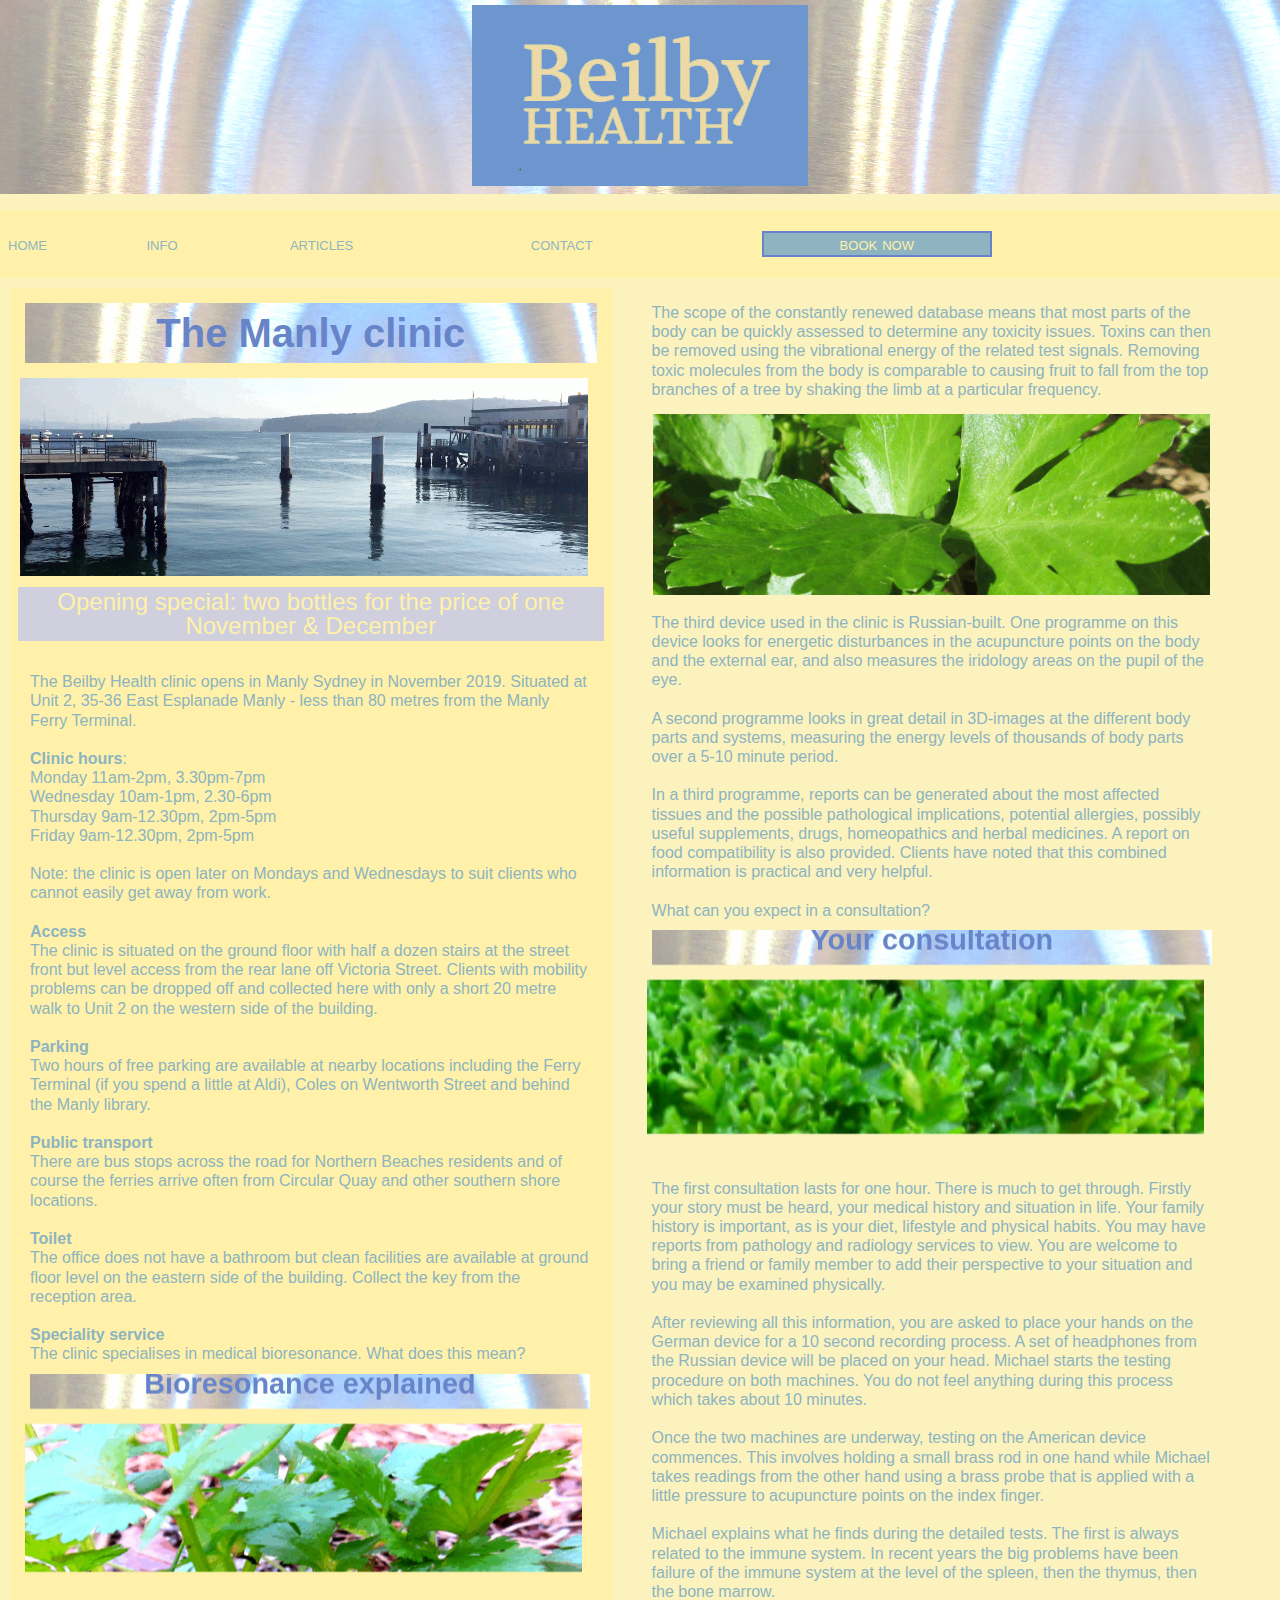
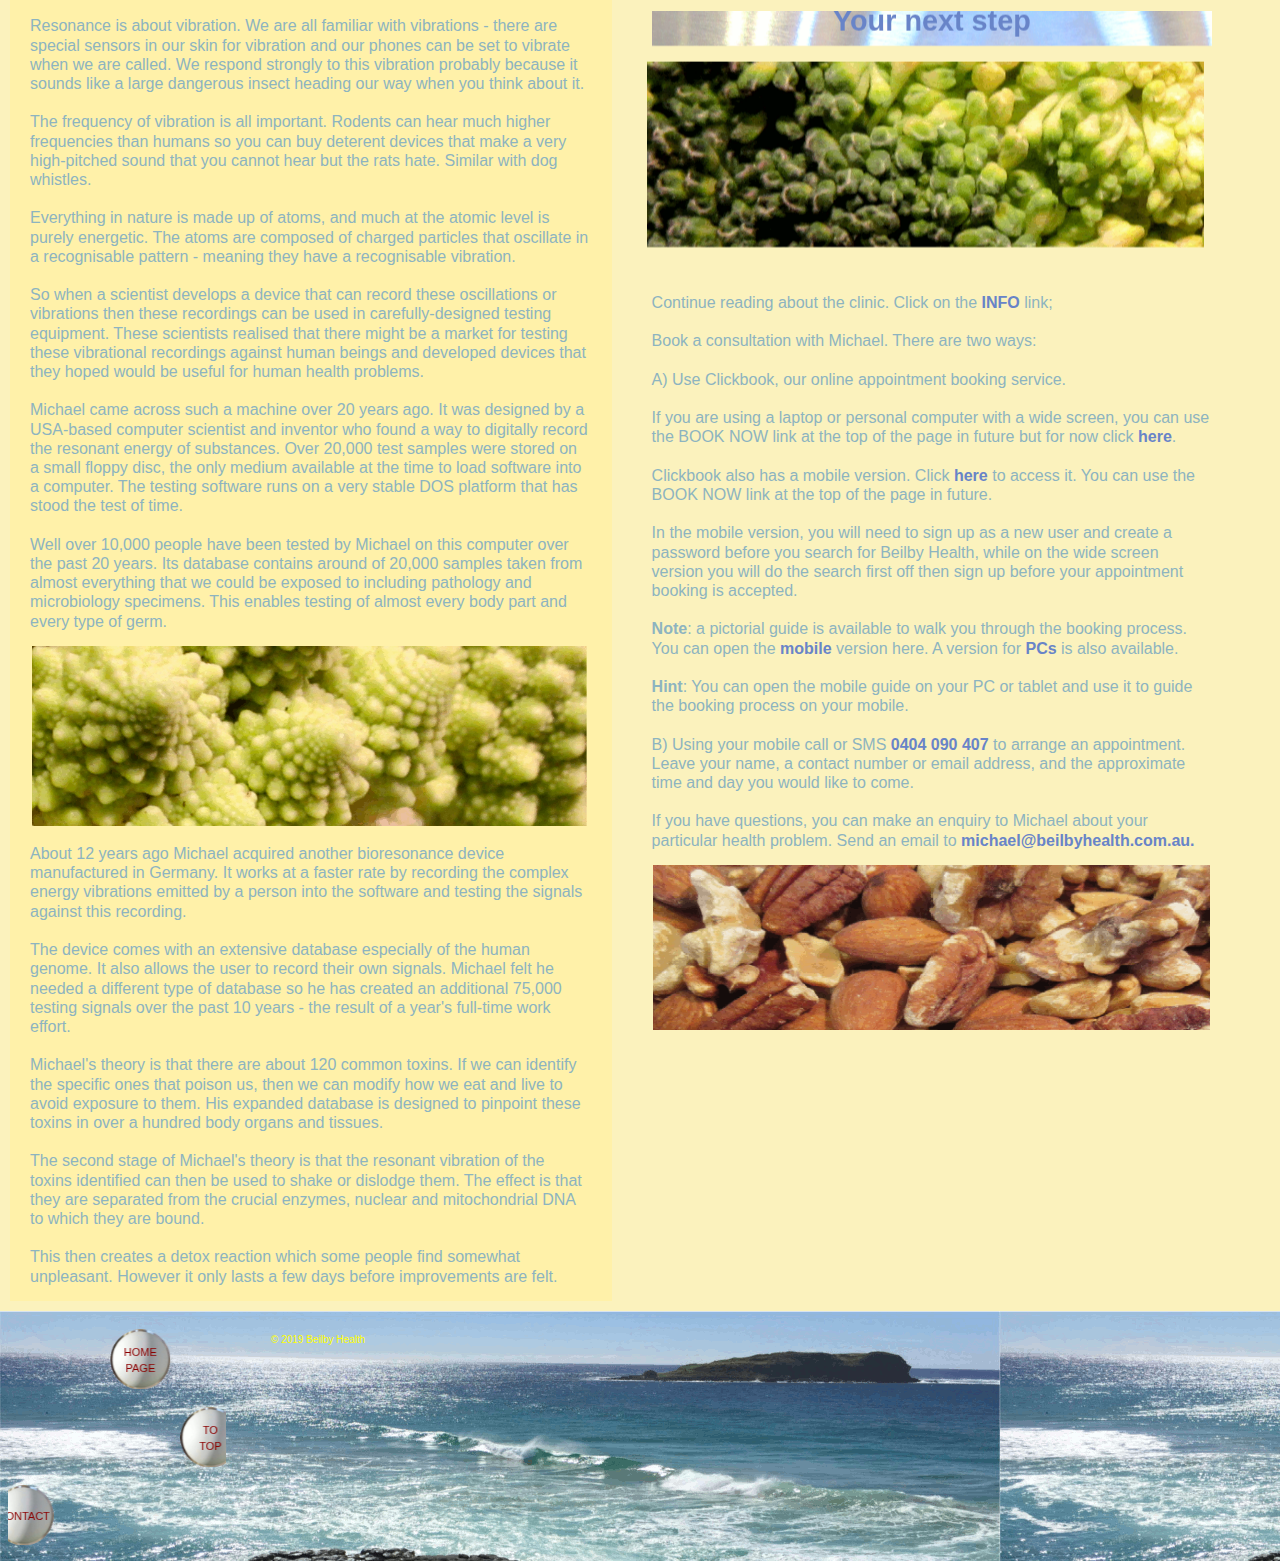
==== index.html @ e72e304a "major changes 021119" ====
<!DOCTYPE html>
<html>
	
	<head>
		<meta name="viewport" content="width=device-width, initial-scale=1.0, user=scalable=no">
		<link rel="stylesheet" type="text/css" href="css/reset.css">
		<link rel="stylesheet" type="text/css" href="css/style.css">
		<link href="https://fonts.googleapis.com/css?family=Volkhov&display=swap" rel="stylesheet">
		<title>Beilby Health</title>
	</head>
	
	<body>
		
		<header class="clearfix">
			<div id="hcolumn1">
			</div>

			<div id="hcolumn2">
				<img src="images/BH_Header1cr.gif" alt="BH_Logo">
			</div>

			<div id="hcolumn3">
			</div>
			<div id="hcolumn4">
			</div>
		</header>
						
		<nav class="clearfix">
			<a id="home" href="index.html">home</a>
			<a id="info" href="moreinfo.html">info</a>
			<a href="articles.html">articles</a>
			<a href="contact.html">contact</a>
			
			<a id="booknow" href="http://sendgrid.softlayer.com/wf/click?upn=[base64]"><b>book now</b></a>

			<a id="bookmobile" href="https://www.clickbook.net/mobile">book now</a> 
		</nav>

		<div class="column" id="column1">
				
				<h1 class="mq4" id="manly2">The Manly clinic</h1>
				<img class="columnimg" src="images/Manly_harbour_1019 (6).gif">

				<h4 id="opening">Opening special: two bottles for the price of one November &amp; December</h4>

			<article class="article" id="article1">
				<br>
				<p>The Beilby Health clinic opens in Manly Sydney in November 2019. Situated at Unit 2, 35-36 East Esplanade Manly - less than 80 metres from the Manly Ferry Terminal. 

				<br><br><span style="font-weight:bold">Clinic hours</span>:
				<br>Monday 11am-2pm, 3.30pm-7pm
				<br>Wednesday 10am-1pm, 2.30-6pm
				<br>Thursday 9am-12.30pm, 2pm-5pm
				<br>Friday 9am-12.30pm, 2pm-5pm

				<br><br>Note: the clinic is open later on Mondays and Wednesdays to suit clients who cannot easily get away from work.

				<br><br><span style="font-weight:bold">Access</span>			
				<br>The clinic is situated on the ground floor with half a dozen stairs at the street front but level access from the rear lane off Victoria Street. Clients with mobility problems can be dropped off and collected here with only a short 20 metre walk to Unit 2 on the western side of the building. 

				<br><br><span style="font-weight:bold">Parking</span> 
				<br>Two hours of free parking are available at nearby locations including the Ferry Terminal (if you spend a little at Aldi), Coles on Wentworth Street and behind the Manly library.

				<br><br><span style="font-weight:bold">Public transport</span>
				<br>There are bus stops across the road for Northern Beaches residents and of course the ferries arrive often from Circular Quay and other southern shore locations. 

				<br><br><span style="font-weight:bold">Toilet</span>
				<br>The office does not have a bathroom but clean facilities are available at ground floor level on the eastern side of the building. Collect the key from the reception area.

				<br><br><span style="font-weight:bold">Speciality service</span>
				<br>The clinic specialises in medical bioresonance. What does this mean?</p>

				<marquee class="mq1" behavior="slide" direction="down"><h2>Bioresonance explained</h2>
				<img class="columnimg" src="images/Coriander2.HR.780px.gif"></marquee>

				<p>Resonance is about vibration. We are all familiar with vibrations - there are special sensors in our skin for vibration and our phones can be set to vibrate when we are called. We respond strongly to this vibration probably because it sounds like a large dangerous insect heading our way when you think about it.  

				<br><br>The frequency of vibration is all important. Rodents can hear much higher frequencies than humans so you can buy deterent devices that make a very high-pitched sound that you cannot hear but the rats hate. Similar with dog whistles.

				<br><br>Everything in nature is made up of atoms, and much at the atomic level is purely energetic. The atoms are composed of charged particles that oscillate in a recognisable pattern - meaning they have a recognisable vibration. 

				<br><br>So when a scientist develops a device that can record these oscillations or vibrations then these recordings can be used in carefully-designed testing equipment. These  scientists realised that there might be a market for testing these vibrational recordings against human beings and developed devices that they hoped would be useful for human health problems. 

				<br><br>Michael came across such a machine over 20 years ago. It was designed by a USA-based computer scientist and inventor who found a way to digitally record the resonant energy of substances. Over 20,000 test samples were stored on a small floppy disc, the only medium available at the time to load software into a computer. The testing software runs on a very stable DOS platform that has stood the test of time.

				<br><br>Well over 10,000 people have been tested by Michael on this computer over the past 20 years. Its database contains around of 20,000 samples taken from almost everything that we could be exposed to including pathology and microbiology specimens. This enables testing of almost every body part and every type of germ.</p>
				
				<img class="columnimg" src="images/Spiral.Cauli4.HR.780px.gif">

				<p>About 12 years ago Michael acquired another bioresonance device manufactured in Germany. It works at a faster rate by recording the complex energy vibrations emitted by a person into the software and testing the signals against this recording.   
	
				<br><br>The device comes with an extensive database especially of the human genome. It also allows the user to record their own signals. Michael felt he needed a different type of database so he has created an additional 75,000 testing signals over the past 10 years - the result of a year's full-time work effort. 

				<br><br>Michael's theory is that there are about 120 common toxins. If we can identify the specific ones that poison us, then we can modify how we eat and live to avoid exposure to them. His expanded database is designed to pinpoint these toxins in over a hundred body organs and tissues.
				
				<br><br>The second stage of Michael's theory is that the resonant vibration of the toxins identified can then be used to shake or dislodge them. The effect is that they are separated from the crucial enzymes, nuclear and mitochondrial DNA to which they are bound. 

				<br><br>This then creates a detox reaction which some people find somewhat unpleasant. However it only lasts a few days before improvements are felt.</p>   
			</article>
		</div>

		<div class="column" id="column2">
			<article class="article" id="article2">	
				<p>The scope of the constantly renewed database means that most parts of the body can be quickly assessed to determine any toxicity issues. Toxins can then be removed using the vibrational energy of the related test signals. Removing toxic molecules from the body is comparable to causing fruit to fall from the top branches of a tree by shaking the limb at a particular frequency.
				</p>

				<img class="columnimg" src="images/Celery.Leaves.HR.780px.gif">

				<p>The third device used in the clinic is Russian-built. One programme on this device looks for energetic disturbances in the acupuncture points on the body and the external ear, and also measures the iridology areas on the pupil of the eye. 

				<br><br>A second programme looks in great detail in 3D-images at the different body parts and systems, measuring the energy levels of thousands of body parts over a 5-10 minute period.

				<br><br>In a third programme, reports can be generated about the most affected tissues and the possible pathological implications, potential allergies, possibly useful supplements, drugs, homeopathics and herbal medicines. A report on food compatibility is also provided. Clients have noted that this combined information is practical and very helpful. 

				<br><br>What can you expect in a consultation?</p>
				
				<marquee class="mq2" behavior="slide" direction="down"><h2>Your consultation</h2>

				<img class="columnimg" src="images/HRParsley_264x83.gif"></marquee>

				<p>The first consultation lasts for one hour. There is much to get through. Firstly your story must be heard, your medical history and situation in life. Your family history is important, as is your diet, lifestyle and physical habits. You may have reports from pathology and radiology services to view. You are welcome to bring a friend or family member to add their perspective to your situation and you may be examined physically.

				<br><br>After reviewing all this information, you are asked to place your hands on the German device for a 10 second recording process. A set of headphones from the Russian device will be placed on your head. Michael starts the testing procedure on both machines. You do not feel anything during this process which takes about 10 minutes. 

				<br><br>Once the two machines are underway, testing on the American device commences. This involves holding a small brass rod in one hand while Michael takes readings from the other hand using a brass probe that is applied with a little pressure to acupuncture points on the index finger. 

				<br><br>Michael explains what he finds during the detailed tests. The first is always related to the immune system. In recent years the big problems have been failure of the immune system at the level of the spleen, then the thymus, then the bone marrow.</p>

				<marquee class="mq3" behavior="slide" direction="down"><h2>Your next step</h2><img class="columnimg" src="images/Broccolli.HR.780px.gif"></marquee>

				<p>Continue reading about the clinic. Click on the <a href="moreinfo.html">INFO</a> link;
				
				<br><br>Book a consultation with Michael. There are two ways:
				
				<br><br>A)</b> Use Clickbook, our online appointment booking service. 

				<br><br>If you are using a laptop or personal computer with a wide screen, you can use the BOOK NOW link at the top of the page in future but for now click <a href="http://sendgrid.softlayer.com/wf/click?upn=[base64]"><b>here</b></a>.

				<br><br>Clickbook also has a mobile version. Click <a href="https:/www.clickbook.net/mobile">here</a> to access it. You can use the BOOK NOW link at the top of the page in future.

				<br><br>In the mobile version, you will need to sign up as a new user and create a password before you search for Beilby Health, while on the wide screen version you will do the search first off then sign up before your appointment booking is accepted.

				<br><br><span style="font-weight:bold">Note</span>: a pictorial guide is available to walk you through the booking process. You can open the <a href="images/BH_Mobile_Booking_guide_v2.pdf">mobile</a> version here. A version for <a href="images/BH_Full_Manly_BGuide.pdf">PCs</a> is also available.

				<br><br><span style="font-weight:bold">Hint</span>: You can open the mobile guide on your PC or tablet and use it to guide the booking process on your mobile. 
				
				<br><br>B) Using your mobile call or SMS <a href="tel:+61404090407">0404 090 407</a> to arrange an appointment. Leave your name, a contact number or email address, and the approximate time and day you would like to come.

				<br><br>If you have questions, you can make an enquiry to Michael about your particular health problem. Send an email to <a id="email" href="mailto:michael@beilbyhealth.com.au"> michael@beilbyhealth.com.au.</a></p>

				<img class="columnimg" src="images/Nut.Mix1.600x281.gif">

			</article>
		</div>	

		<footer class="clearfix">
			<div id="footer1">
				<marquee behavior="alternate"><a class="footer1img" href="index.html"><span>home<br>page</span></a></marquee>

				<marquee behavior="scroll" direction="left"><a class="footer1img" href="index.html"><span>to<br>top</span></a></marquee>

				<marquee behavior="scroll" direction="right"><a class="footer1img" href="contact.html"><span>contact</span></a></marquee>
			</div>

			<div id="footer2">	
			</div>

			<div id="footer3">	
				<p>&copy; 2019 Beilby Health</p>
			</div>
		</footer>

		<script src="js/jquery-3.0.0.js"></script>
		<script src="js/main.js"></script>
				
	</body>

</html>
---- css/style.css ----
*,
*:before,
*:after {
	margin: 0;
	padding: 0;
	-moz-box-sizing: border-box;
	-webkit-box-sizing: border-box;
	box-sizing: border-box;
}

body {
	background-color: #FBF2BD;
}
header {
	background-color: #FBF2BD;
	width: 100%
}
h1 {
	font-family: Helvetica, sans-serif;
	font-size: 2.5em;
	font-style: normal;
	font-weight: bold;
	text-align: center;
	color: #6884C8;
	padding: 10px;
	margin: 10px;
}
h2 {
	font-family: Helvetica, sans-serif;
	font-size: 1.8em;
	font-style: normal;
	font-weight: bold;
	text-align: center;
	color: #6884C8;
	padding: 10px;
	margin: 10px;
} 
h3 {
	font-family: Helvetica, sans-serif;
	font-size: 1.1em;
	font-style: normal;
	font-weight: bold;
	text-align: left;
	color: #6884C8;
	padding: 5px;
	margin: 10px;
}
h4 {
	font-family: Helvetica, sans-serif;
	font-size: 1.5em;
	font-style: normal;
	font-weight: normal;
	text-align: center;
	color: #fff1a9;
	background-color: #cfcfdd;
	padding: 3px;
	margin: 3px;
}
h5 {
/*	font-family: 'Vollkorn', serif;
*/	font-family: Helvetica, sans-serif;
	font-size: 1.5em;
	font-style: normal;
	font-weight: bold;
	text-align: center;
	color: #6884C8;
	padding: 8px;
	margin: 8px;
}
p {
/*	font-family: 'Vollkorn', serif;
*/	font-family: Helvetica;
	font-size: 1em;
	font-style: normal;
	font-weight: normal;
	text-align: left;
	line-height: 1.2em;
	color: #8DB4C0;
	margin: 10px;
}
nav {
	float: left;
	background-color: #fff1a9;
	font-family: Helvetica, sans-serif;
	clear: both;
	width: 100%;
}
nav a {
	font-size: 18px;
	font-variant: small-caps;
	color: #8FB5C0;
	text-decoration: none;
	display: inline-block;
	width: 18%;
	min-width: 30px;
	padding: 5px;
	margin: 10px 3px 10px 3px;
}
#info {
	font-size: 18px;
	font-variant: small-caps;
	color: #8FB5C0;
	text-decoration: none;
	display: inline-block;
	width: 10%;
	min-width: 30px;
	padding: 5px;
	margin: 10px 3px 10px 3px;
}
#info:hover {
	color: aqua;
}
#home {
	font-size: 18px;
	font-variant: small-caps;
	color: #8FB5C0;
	text-decoration: none;
	display: inline-block;
	width: 10%;
	min-width: 30px;
	padding: 5px;
	margin: 10px 3px 10px 3px;
}
#home:hover {
	color: aqua;
}
#booknow {
	background-color: #8DB4C0;
	font-size: 18px;
	color: #fff1a9;
	text-align: center;
	text-decoration: none;
	display: inline-block;
	border: 2px #6884C8 solid;
	width: 18%;
	min-width: 50px;
	padding: 2px;
	margin: 10px 3px 10px 3px;
}
#booknow:hover {
	background-color: white;
	color: #6884C8;
}
#bookmobile {
	background-color: #8DB4C0;
	font-size: 18px;
	color: #fff1a9;
	text-align: center;
	text-decoration: none;
	display: none;
	border: 2px #6884C8 solid;
	width: 25%;
	min-width: 50px;
	padding: 2px;
	margin: 10px 3px 10px 3px;
}
#bookmobile:hover {
	background-color: white;
	color: #6884C8;
}
.clearfix:after {
	clear: both;
	visibility: hidden;
	display: block;
	content: "";
	height: 0;
	font-size: 0;
}
a:hover {
	color: aqua;
}
div {
	font-size: 1em;
	padding: 5px;
	display: inline-block;
}
#hcolumn1 {
	float: left;
	display: block;
	background-color: #8DB4C0;
	width: 5%;
	min-height: auto;
	margin: 0;
}
#hcolumn2 {
	float: left;
	display: block;
	background-image: url("../images/SPx6_Satinx2.png");
	width: 90%;
	min-height: auto;
	margin: 0;
	border: 3px color: #FBF2BD;
	text-align: center;	
}
#hcolumn3 {
	float: left;
	display: block;
	position: top-right;
	background-color: #8DB4C0;
	width: 5%;
	min-height: auto;
	margin: 0;
}
.column {
	float: left;
	display: block;
	color: #663399;
	width: 100%;
	min-height: auto;
	margin: 10px;
}
.column h1, h2, h5 {
	background-image: url("../images/Satin_WideHR.gif");
}
#column1 {
	background-color: #FFF1A9;
}
#column2 {
	background-color: #FBF2BD;
}
#column3 {
	background-color: #FFF1A9;
}
/*#manly2 {
	display: none;
}
*/
#opening {
	width: auto;
	padding-left: 20px;
	padding-right: 20px;
	opacity:1.0;
	-webkit-animation:slide 7s 1s;
}
@-webkit-keyframes slide {
	0% {-webkit-transform: translate(0px, 30px);}
  100% {  -webkit-transform: translate(0px, 00px);}
}

#inform {
	display: auto;
	width: auto;
	padding: 8px;
	opacity:1.0;
	-webkit-animation:scroll 3s 1s;
	-webkit-animation-fill-mode: forwards;
}
@-webkit-keyframes scroll {
	0% {-webkit-transform: translate(0px, 00px);}
  100% {  -webkit-transform: translate(0px, 100px);}
}

#articles {
	display: auto;
	width: auto;
	padding: 8px;
	opacity:1.0;
	-webkit-animation:scroll 3s 1s;
	-webkit-animation-fill-mode: forwards;
}
@-webkit-keyframes scroll {
	0% {-webkit-transform: translate(0px, 0px);}
  100% {  -webkit-transform: translate(0px, 100px);}
}

#contact {
	display: auto;
	width: auto;
	padding: 8px;
	opacity:1.0;
	-webkit-animation:scroll 3s 1s;
	-webkit-animation-fill-mode: forwards;
}
@-webkit-keyframes scroll {
	0% {-webkit-transform: translate(0px, 0px);}
  100% {  -webkit-transform: translate(0px, 100px);}
}

#hormones {
	display: auto;
	width: auto;
	padding: 8px;
	opacity:1.0;
	-webkit-animation:scroll 3s 1s;
	-webkit-animation-fill-mode: forwards;
}
@-webkit-keyframes scroll {
	0% {-webkit-transform: translate(0px, 0px);}
  100% {  -webkit-transform: translate(0px, 100px);}
}

.article {
	width: 98%;
	text-align: center;
	padding: 0px;
	margin: 5px;
}
article a {
	font-family: Helvetica, sans-serif;
	font-size: 1em;
	font-weight: bold;
	font-style: normal;
	font-variant: normal;
	color: #6884C8;
	text-align: right; 
	text-decoration: none; 
}

article ul {
	font-family: Helvetica, sans-serif;
	font-size: 1em;
	font-weight: normal;
	font-style: normal;
	font-variant: normal;
	color: #8DB4C0;
	text-align: left; 
	text-decoration: none;
	margin: 10px 0px 10px 40px;	
}
article span {
	font-style: normal;
}

#email {
	font-variant: normal;
}
.columnimg {
	width: 96%;
	margin: 5px;
}
.scrolled h1 {
	color: red;
}
.scrolled h2 {
	color: red;
}
.scrolled h5 {
	color: red;
}
.mq7 {
	display: none;
}
#manly {
	display: auto;
	width: auto;
	padding: 8px;
	opacity:1.0;
	-webkit-animation:scroll 3s 1s;
	-webkit-animation-fill-mode: forwards;
}
@-webkit-keyframes scroll {
	0% {-webkit-transform: translate(0px, 100px);}
  100% {  -webkit-transform: translate(0px, 0px);}
}

footer {
	float: left;
	background-image: url("../images/Fingal_Beach_pics18 (32)edred.gif");
	display: inline-block;
	width: 100%;
	margin: 0px;
}
#footer1 {
	margin: 3px;
}
#footer3 {
	margin: 3px;
}

footer p {
	text-align: center;
	font-family: Helvetica, sans-serif;
	color: yellow;
	font-size: 10px;
	padding: 5px;
}
footer a {
	display: block;
	float:  left;
	background-image: url("../images/PPBallR.gif"); 
	background-size: 100% auto;
	background-position: center center;
	font-family: Helvetica, sans-serif;
	font-size: 16px;
	font-variant: small-caps;
	color: darkred;
	text-align: center;
	text-decoration: none;
	width: 60px;
	height: 60px;
	padding: 0px;
	margin: 10px 5px 5px 5px;
}
footer span {
	display: block;
	position: relative;
	top: 50%;
	transform: translateY(-50%);
}
footer a:hover {
	color: aqua;
}
#footerlogo {
	margin: 10px;
}

@media only screen and (min-width: 685px) and (max-width: 1440px) {
nav { 
	float: none;
	width: auto;
}
nav a {
	padding: 10px;
	margin: 15px 3px 15px 3px;
}			
#hcolumn1, #hcolumn3 {
	display: none;
}
#hcolumn2 {
	float: none;
	width: 100%;
}
#column1, #column2 {
	float: left;
	width: 47%;
}
#column3 {
	float: left;
	width: 47%;
}
#footer1 {
	float: left;
	display: 100%;
	margin: 3px;
}
.footerimg {
	width: 25%;
}
}
@media only screen and (min-width: 230px) and (max-width: 685px) {

#booknow {
	display:none;
}
#bookmobile {
	display: inline-block;
}
#hcolumn1, #hcolumn3 {
	display: none;
}
#hcolumn2 {
	float: none;
	width: 100%;
}
.column {
	float: none;
	display: block;
	width: 98%;
}
.mq7 {
	display: inline-block;
}
#manly2 {
	display: auto;
	width: auto;
	padding: 8px;
	opacity:1.0;
	-webkit-animation:scroll 3s 1s;
	-webkit-animation-fill-mode: forwards;
}
@-webkit-keyframes scroll {
	0% {-webkit-transform: translate(0px, 0px);}
  100% {  -webkit-transform: translate(0px, 0px);}
}

#follow {
	display: none;
}

#footer1, #footer2 {
	float: none;
	display: auto;
	width: 100%;
	margin: 3px;
}
#footer3 {
	display: none;
	margin: 3px;
}
}
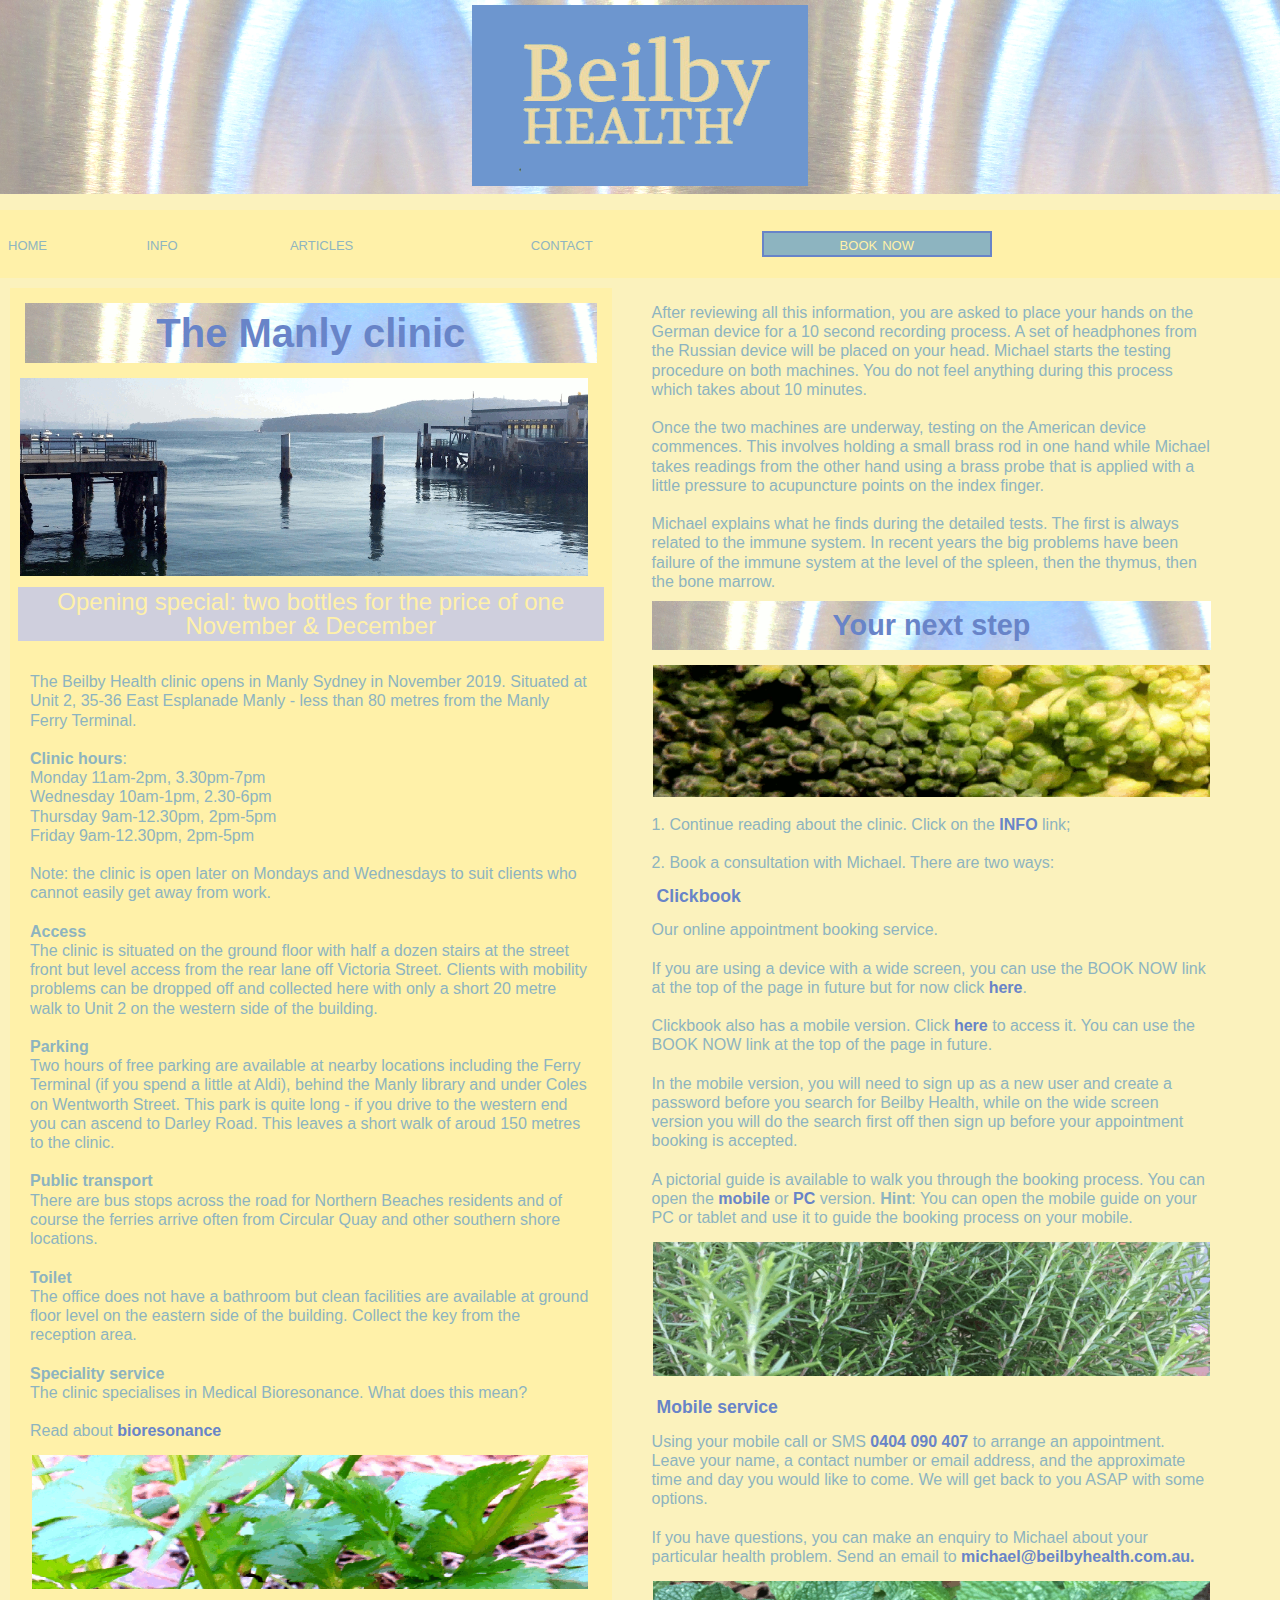
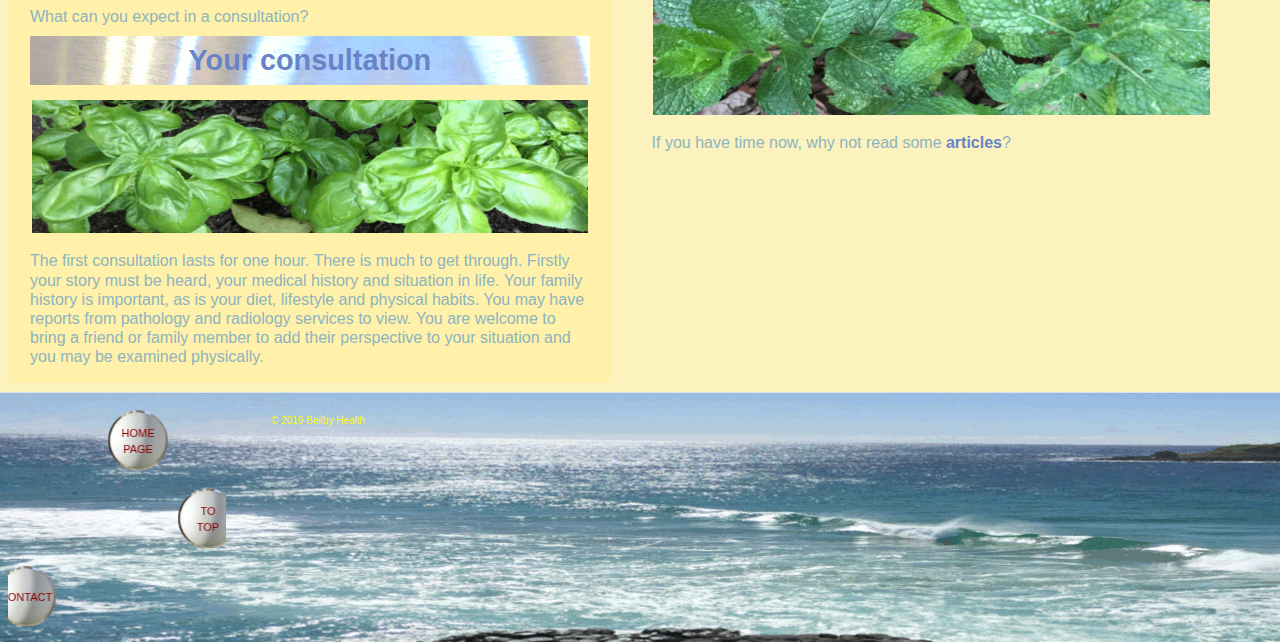
==== commit 3b999fb6: "adds biores html" ====
--- a/index.html
+++ b/index.html
@@ -37,7 +37,7 @@
 		</nav>
 
 		<div class="column" id="column1">
-				
+		
 				<h1 class="mq4" id="manly2">The Manly clinic</h1>
 				<img class="columnimg" src="images/Manly_harbour_1019 (6).gif">
 
@@ -59,7 +59,7 @@
 				<br>The clinic is situated on the ground floor with half a dozen stairs at the street front but level access from the rear lane off Victoria Street. Clients with mobility problems can be dropped off and collected here with only a short 20 metre walk to Unit 2 on the western side of the building. 
 
 				<br><br><span style="font-weight:bold">Parking</span> 
-				<br>Two hours of free parking are available at nearby locations including the Ferry Terminal (if you spend a little at Aldi), Coles on Wentworth Street and behind the Manly library.
+				<br>Two hours of free parking are available at nearby locations including the Ferry Terminal (if you spend a little at Aldi), behind the Manly library and under Coles on Wentworth Street. This park is quite long - if you drive to the western end you can ascend to Darley Road. This leaves a short walk of aroud 150 metres to the clinic. 
 
 				<br><br><span style="font-weight:bold">Public transport</span>
 				<br>There are bus stops across the road for Northern Beaches residents and of course the ferries arrive often from Circular Quay and other southern shore locations. 
@@ -68,88 +68,60 @@
 				<br>The office does not have a bathroom but clean facilities are available at ground floor level on the eastern side of the building. Collect the key from the reception area.
 
 				<br><br><span style="font-weight:bold">Speciality service</span>
-				<br>The clinic specialises in medical bioresonance. What does this mean?</p>
+				<br>The clinic specialises in Medical Bioresonance. What does this mean?
 
-				<marquee class="mq1" behavior="slide" direction="down"><h2>Bioresonance explained</h2>
-				<img class="columnimg" src="images/Coriander2.HR.780px.gif"></marquee>
+				<br><br>Read about <a href="biores.html">bioresonance</a></p>
 
-				<p>Resonance is about vibration. We are all familiar with vibrations - there are special sensors in our skin for vibration and our phones can be set to vibrate when we are called. We respond strongly to this vibration probably because it sounds like a large dangerous insect heading our way when you think about it.  
+				<img class="columnimg" src="images/Coriander2.HR.780px.gif">
+   
+   				<p>What can you expect in a consultation?</p>
+				
+				<a class="mq2"><h2>Your consultation</h2></a>
 
-				<br><br>The frequency of vibration is all important. Rodents can hear much higher frequencies than humans so you can buy deterent devices that make a very high-pitched sound that you cannot hear but the rats hate. Similar with dog whistles.
+				<img class="columnimg" src="images/Basil_Sweet_750x180.gif">
 
-				<br><br>Everything in nature is made up of atoms, and much at the atomic level is purely energetic. The atoms are composed of charged particles that oscillate in a recognisable pattern - meaning they have a recognisable vibration. 
-
-				<br><br>So when a scientist develops a device that can record these oscillations or vibrations then these recordings can be used in carefully-designed testing equipment. These  scientists realised that there might be a market for testing these vibrational recordings against human beings and developed devices that they hoped would be useful for human health problems. 
-
-				<br><br>Michael came across such a machine over 20 years ago. It was designed by a USA-based computer scientist and inventor who found a way to digitally record the resonant energy of substances. Over 20,000 test samples were stored on a small floppy disc, the only medium available at the time to load software into a computer. The testing software runs on a very stable DOS platform that has stood the test of time.
-
-				<br><br>Well over 10,000 people have been tested by Michael on this computer over the past 20 years. Its database contains around of 20,000 samples taken from almost everything that we could be exposed to including pathology and microbiology specimens. This enables testing of almost every body part and every type of germ.</p>
-				
-				<img class="columnimg" src="images/Spiral.Cauli4.HR.780px.gif">
-
-				<p>About 12 years ago Michael acquired another bioresonance device manufactured in Germany. It works at a faster rate by recording the complex energy vibrations emitted by a person into the software and testing the signals against this recording.   
-	
-				<br><br>The device comes with an extensive database especially of the human genome. It also allows the user to record their own signals. Michael felt he needed a different type of database so he has created an additional 75,000 testing signals over the past 10 years - the result of a year's full-time work effort. 
-
-				<br><br>Michael's theory is that there are about 120 common toxins. If we can identify the specific ones that poison us, then we can modify how we eat and live to avoid exposure to them. His expanded database is designed to pinpoint these toxins in over a hundred body organs and tissues.
-				
-				<br><br>The second stage of Michael's theory is that the resonant vibration of the toxins identified can then be used to shake or dislodge them. The effect is that they are separated from the crucial enzymes, nuclear and mitochondrial DNA to which they are bound. 
-
-				<br><br>This then creates a detox reaction which some people find somewhat unpleasant. However it only lasts a few days before improvements are felt.</p>   
+				<p>The first consultation lasts for one hour. There is much to get through. Firstly your story must be heard, your medical history and situation in life. Your family history is important, as is your diet, lifestyle and physical habits. You may have reports from pathology and radiology services to view. You are welcome to bring a friend or family member to add their perspective to your situation and you may be examined physically.
 			</article>
 		</div>
 
 		<div class="column" id="column2">
 			<article class="article" id="article2">	
-				<p>The scope of the constantly renewed database means that most parts of the body can be quickly assessed to determine any toxicity issues. Toxins can then be removed using the vibrational energy of the related test signals. Removing toxic molecules from the body is comparable to causing fruit to fall from the top branches of a tree by shaking the limb at a particular frequency.
-				</p>
-
-				<img class="columnimg" src="images/Celery.Leaves.HR.780px.gif">
-
-				<p>The third device used in the clinic is Russian-built. One programme on this device looks for energetic disturbances in the acupuncture points on the body and the external ear, and also measures the iridology areas on the pupil of the eye. 
-
-				<br><br>A second programme looks in great detail in 3D-images at the different body parts and systems, measuring the energy levels of thousands of body parts over a 5-10 minute period.
-
-				<br><br>In a third programme, reports can be generated about the most affected tissues and the possible pathological implications, potential allergies, possibly useful supplements, drugs, homeopathics and herbal medicines. A report on food compatibility is also provided. Clients have noted that this combined information is practical and very helpful. 
-
-				<br><br>What can you expect in a consultation?</p>
-				
-				<marquee class="mq2" behavior="slide" direction="down"><h2>Your consultation</h2>
-
-				<img class="columnimg" src="images/HRParsley_264x83.gif"></marquee>
-
-				<p>The first consultation lasts for one hour. There is much to get through. Firstly your story must be heard, your medical history and situation in life. Your family history is important, as is your diet, lifestyle and physical habits. You may have reports from pathology and radiology services to view. You are welcome to bring a friend or family member to add their perspective to your situation and you may be examined physically.
-
-				<br><br>After reviewing all this information, you are asked to place your hands on the German device for a 10 second recording process. A set of headphones from the Russian device will be placed on your head. Michael starts the testing procedure on both machines. You do not feel anything during this process which takes about 10 minutes. 
+				 
+				<p>After reviewing all this information, you are asked to place your hands on the German device for a 10 second recording process. A set of headphones from the Russian device will be placed on your head. Michael starts the testing procedure on both machines. You do not feel anything during this process which takes about 10 minutes. 
 
 				<br><br>Once the two machines are underway, testing on the American device commences. This involves holding a small brass rod in one hand while Michael takes readings from the other hand using a brass probe that is applied with a little pressure to acupuncture points on the index finger. 
 
 				<br><br>Michael explains what he finds during the detailed tests. The first is always related to the immune system. In recent years the big problems have been failure of the immune system at the level of the spleen, then the thymus, then the bone marrow.</p>
 
-				<marquee class="mq3" behavior="slide" direction="down"><h2>Your next step</h2><img class="columnimg" src="images/Broccolli.HR.780px.gif"></marquee>
+				<a class="mq3"><h2>Your next step</h2></a>
 
-				<p>Continue reading about the clinic. Click on the <a href="moreinfo.html">INFO</a> link;
+				<img class="columnimg" src="images/Broccolli.HR.780px.gif">
+
+				<p>1. Continue reading about the clinic. Click on the <a href="moreinfo.html">INFO</a> link;
 				
-				<br><br>Book a consultation with Michael. There are two ways:
+				<br><br>2. Book a consultation with Michael. There are two ways:</p>
 				
-				<br><br>A)</b> Use Clickbook, our online appointment booking service. 
+				<h3>Clickbook</h3><p> Our online appointment booking service. 
 
-				<br><br>If you are using a laptop or personal computer with a wide screen, you can use the BOOK NOW link at the top of the page in future but for now click <a href="http://sendgrid.softlayer.com/wf/click?upn=[base64]"><b>here</b></a>.
+				<br><br>If you are using a device with a wide screen, you can use the BOOK NOW link at the top of the page in future but for now click <a href="http://sendgrid.softlayer.com/wf/click?upn=[base64]"><b>here</b></a>.
 
 				<br><br>Clickbook also has a mobile version. Click <a href="https:/www.clickbook.net/mobile">here</a> to access it. You can use the BOOK NOW link at the top of the page in future.
 
 				<br><br>In the mobile version, you will need to sign up as a new user and create a password before you search for Beilby Health, while on the wide screen version you will do the search first off then sign up before your appointment booking is accepted.
 
-				<br><br><span style="font-weight:bold">Note</span>: a pictorial guide is available to walk you through the booking process. You can open the <a href="images/BH_Mobile_Booking_guide_v2.pdf">mobile</a> version here. A version for <a href="images/BH_Full_Manly_BGuide.pdf">PCs</a> is also available.
+				<br><br>A pictorial guide is available to walk you through the booking process. You can open the <a href="images/BH_Mobile_Booking_guide_v2.pdf">mobile</a> or <a href="images/BH_Full_Manly_BGuide.pdf">PC</a> version. <span style="font-weight:bold">Hint</span>: You can open the mobile guide on your PC or tablet and use it to guide the booking process on your mobile.</p> 
 
-				<br><br><span style="font-weight:bold">Hint</span>: You can open the mobile guide on your PC or tablet and use it to guide the booking process on your mobile. 
+				<img class="columnimg" src="images/Rosemary_750x180.gif">
+
+				<h3>Mobile service</h3>
 				
-				<br><br>B) Using your mobile call or SMS <a href="tel:+61404090407">0404 090 407</a> to arrange an appointment. Leave your name, a contact number or email address, and the approximate time and day you would like to come.
+				<P>Using your mobile call or SMS <a href="tel:+61404090407">0404 090 407</a> to arrange an appointment. Leave your name, a contact number or email address, and the approximate time and day you would like to come. We will get back to you ASAP with some options.
 
 				<br><br>If you have questions, you can make an enquiry to Michael about your particular health problem. Send an email to <a id="email" href="mailto:michael@beilbyhealth.com.au"> michael@beilbyhealth.com.au.</a></p>
 
-				<img class="columnimg" src="images/Nut.Mix1.600x281.gif">
+				<img class="columnimg" src="images/Mint_750x180.gif">
 
+				<p>If you have time now, why not read some <a href=articles.html>articles</a>?</p>
 			</article>
 		</div>	
 
--- a/css/style.css
+++ b/css/style.css
@@ -57,8 +57,7 @@
 	margin: 3px;
 }
 h5 {
-/*	font-family: 'Vollkorn', serif;
-*/	font-family: Helvetica, sans-serif;
+	font-family: Helvetica, sans-serif;
 	font-size: 1.5em;
 	font-style: normal;
 	font-weight: bold;
@@ -67,9 +66,18 @@
 	padding: 8px;
 	margin: 8px;
 }
+h6 {
+	font-family: Helvetica, sans-serif;
+	font-size: 1.5em;
+	font-style: normal;
+	font-weight: bold;
+	text-align: center;
+	color: #6884C8;
+	padding: 8px;
+	margin: 8px;
+}
 p {
-/*	font-family: 'Vollkorn', serif;
-*/	font-family: Helvetica;
+	font-family: Helvetica;
 	font-size: 1em;
 	font-style: normal;
 	font-weight: normal;
@@ -209,7 +217,7 @@
 	min-height: auto;
 	margin: 10px;
 }
-.column h1, h2, h5 {
+.column h1, h2, h5, h6 {
 	background-image: url("../images/Satin_WideHR.gif");
 }
 #column1 {
@@ -337,6 +345,9 @@
 .scrolled h5 {
 	color: red;
 }
+.scrolled h6 {
+	color: red;
+}
 .mq7 {
 	display: none;
 }
@@ -355,7 +366,7 @@
 
 footer {
 	float: left;
-	background-image: url("../images/Fingal_Beach_pics18 (32)edred.gif");
+	background-image: url("../images/Fingal18(32)edredEXT.gif");
 	display: inline-block;
 	width: 100%;
 	margin: 0px;
@@ -433,9 +444,9 @@
 	display: 100%;
 	margin: 3px;
 }
-.footerimg {
+/*.footerimg {
 	width: 25%;
-}
+}*/
 }
 @media only screen and (min-width: 230px) and (max-width: 685px) {
 
@@ -457,10 +468,16 @@
 	display: block;
 	width: 98%;
 }
+.wide {
+	display: none;
+}
+#follow {
+	display: none;
+}
 .mq7 {
 	display: inline-block;
 }
-#manly2 {
+/*#manly2 {
 	display: auto;
 	width: auto;
 	padding: 8px;
@@ -471,7 +488,7 @@
 @-webkit-keyframes scroll {
 	0% {-webkit-transform: translate(0px, 0px);}
   100% {  -webkit-transform: translate(0px, 0px);}
-}
+}*/
 
 #follow {
 	display: none;
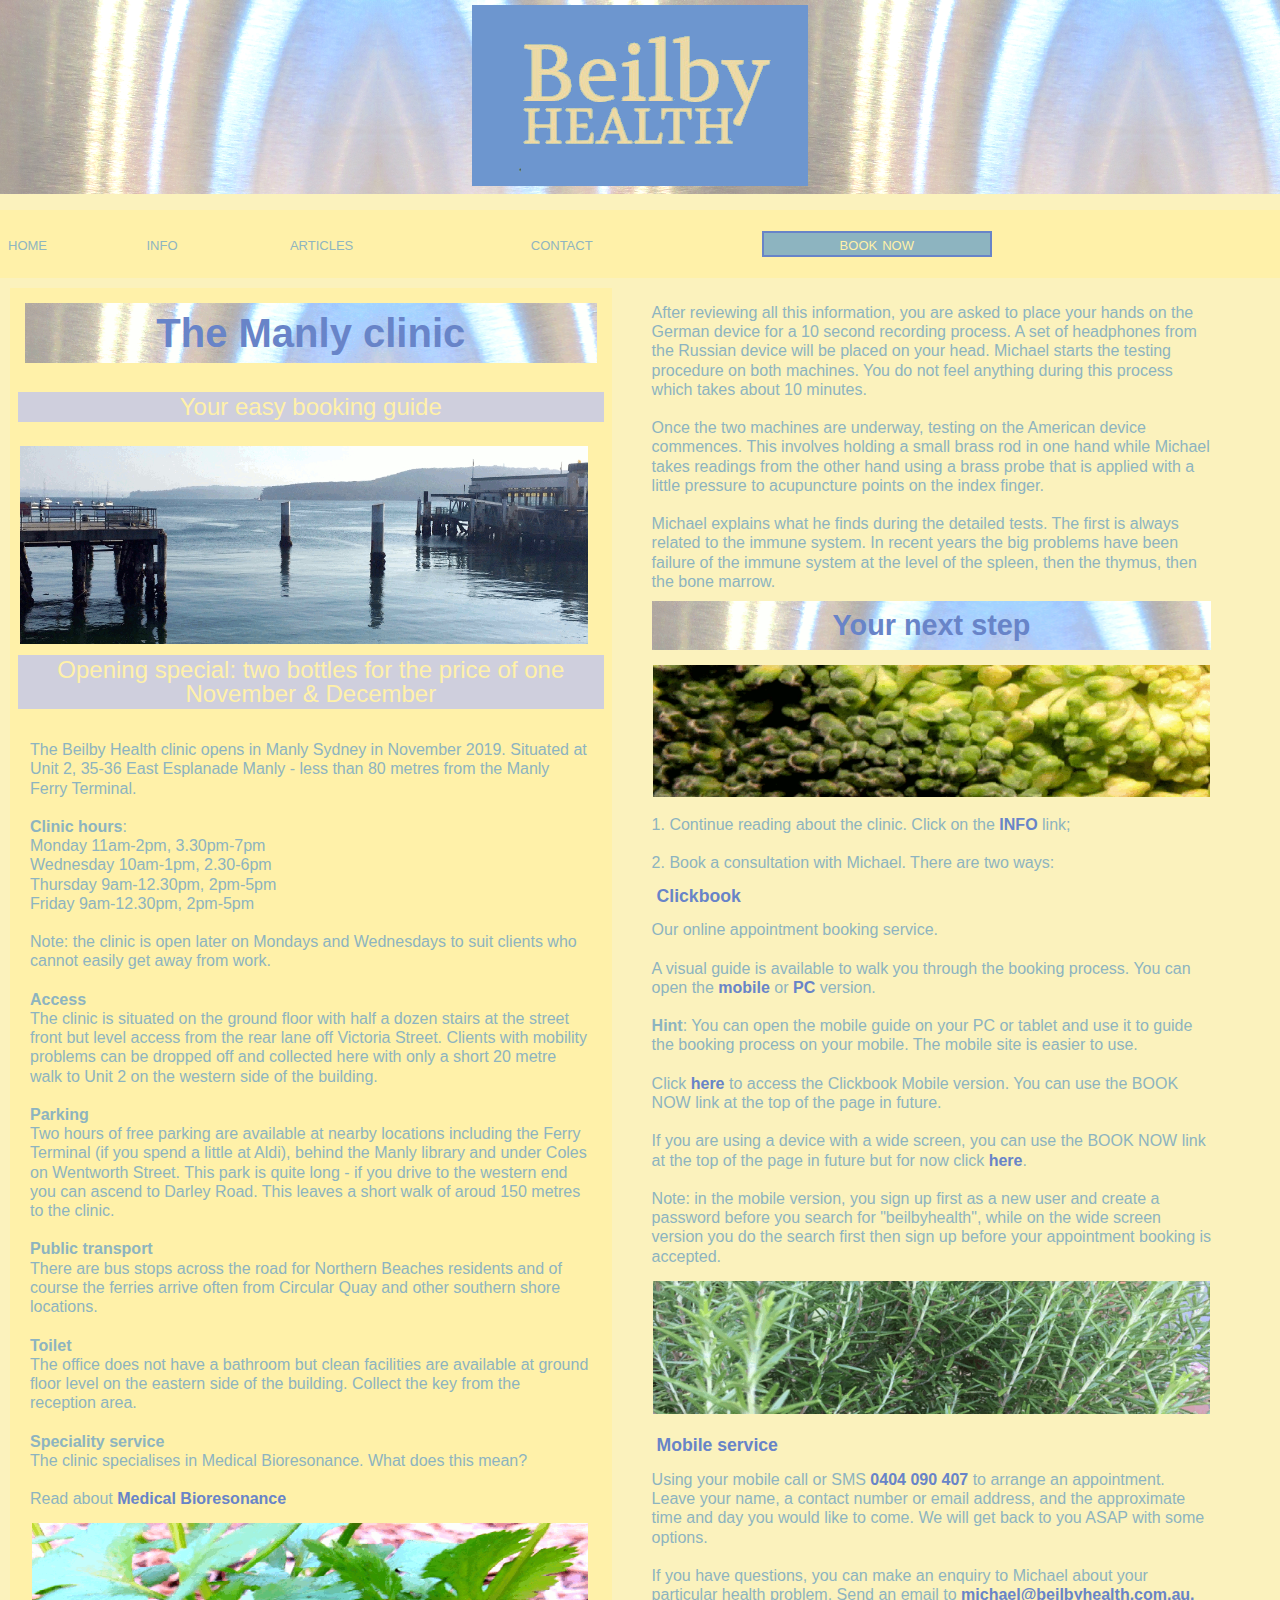
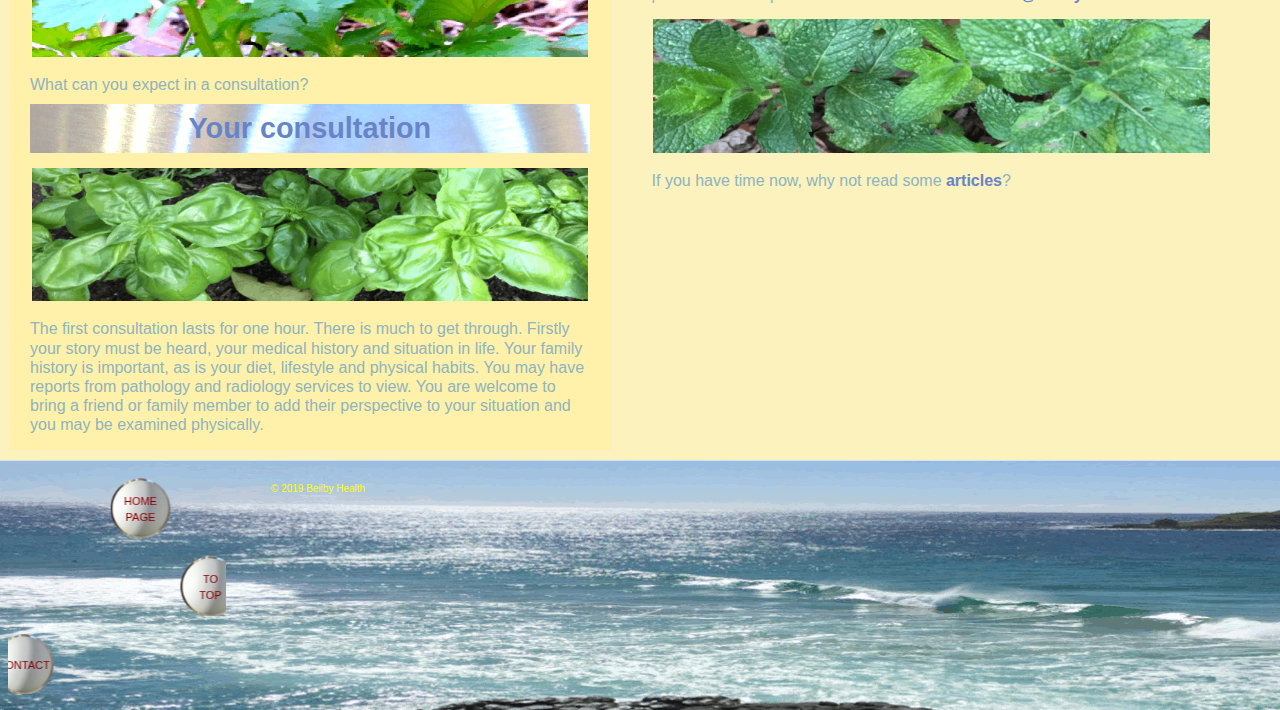
==== commit a1766b54: "booking page" ====
--- a/index.html
+++ b/index.html
@@ -39,6 +39,11 @@
 		<div class="column" id="column1">
 		
 				<h1 class="mq4" id="manly2">The Manly clinic</h1>
+				
+				<br>
+				<a href="booking.html" style="text-decoration: none"><h4 id="opening">Your easy booking guide</h4></a>
+
+				<br>
 				<img class="columnimg" src="images/Manly_harbour_1019 (6).gif">
 
 				<h4 id="opening">Opening special: two bottles for the price of one November &amp; December</h4>
@@ -70,7 +75,7 @@
 				<br><br><span style="font-weight:bold">Speciality service</span>
 				<br>The clinic specialises in Medical Bioresonance. What does this mean?
 
-				<br><br>Read about <a href="biores.html">bioresonance</a></p>
+				<br><br>Read about <a href="biores.html">Medical Bioresonance</a></p>
 
 				<img class="columnimg" src="images/Coriander2.HR.780px.gif">
    
@@ -103,13 +108,15 @@
 				
 				<h3>Clickbook</h3><p> Our online appointment booking service. 
 
+				<br><br>A visual guide is available to walk you through the booking process. You can open the <a href="images/BH_Mobile_Booking_guide_v2.pdf">mobile</a> or <a href="images/BH_Full_Manly_BGuide.pdf">PC</a> version.
+
+				<br><br><span style="font-weight:bold">Hint</span>: You can open the mobile guide on your PC or tablet and use it to guide the booking process on your mobile. The mobile site is easier to use.
+
+				<br><br>Click <a href="https://www.clickbook.net/mobile">here</a> to access the Clickbook Mobile version. You can use the BOOK NOW link at the top of the page in future.
+
 				<br><br>If you are using a device with a wide screen, you can use the BOOK NOW link at the top of the page in future but for now click <a href="http://sendgrid.softlayer.com/wf/click?upn=[base64]"><b>here</b></a>.
 
-				<br><br>Clickbook also has a mobile version. Click <a href="https:/www.clickbook.net/mobile">here</a> to access it. You can use the BOOK NOW link at the top of the page in future.
-
-				<br><br>In the mobile version, you will need to sign up as a new user and create a password before you search for Beilby Health, while on the wide screen version you will do the search first off then sign up before your appointment booking is accepted.
-
-				<br><br>A pictorial guide is available to walk you through the booking process. You can open the <a href="images/BH_Mobile_Booking_guide_v2.pdf">mobile</a> or <a href="images/BH_Full_Manly_BGuide.pdf">PC</a> version. <span style="font-weight:bold">Hint</span>: You can open the mobile guide on your PC or tablet and use it to guide the booking process on your mobile.</p> 
+				<br><br>Note: in the mobile version, you sign up first as a new user and create a password before you search for "beilbyhealth", while on the wide screen version you do the search first then sign up before your appointment booking is accepted.</p> 
 
 				<img class="columnimg" src="images/Rosemary_750x180.gif">
 
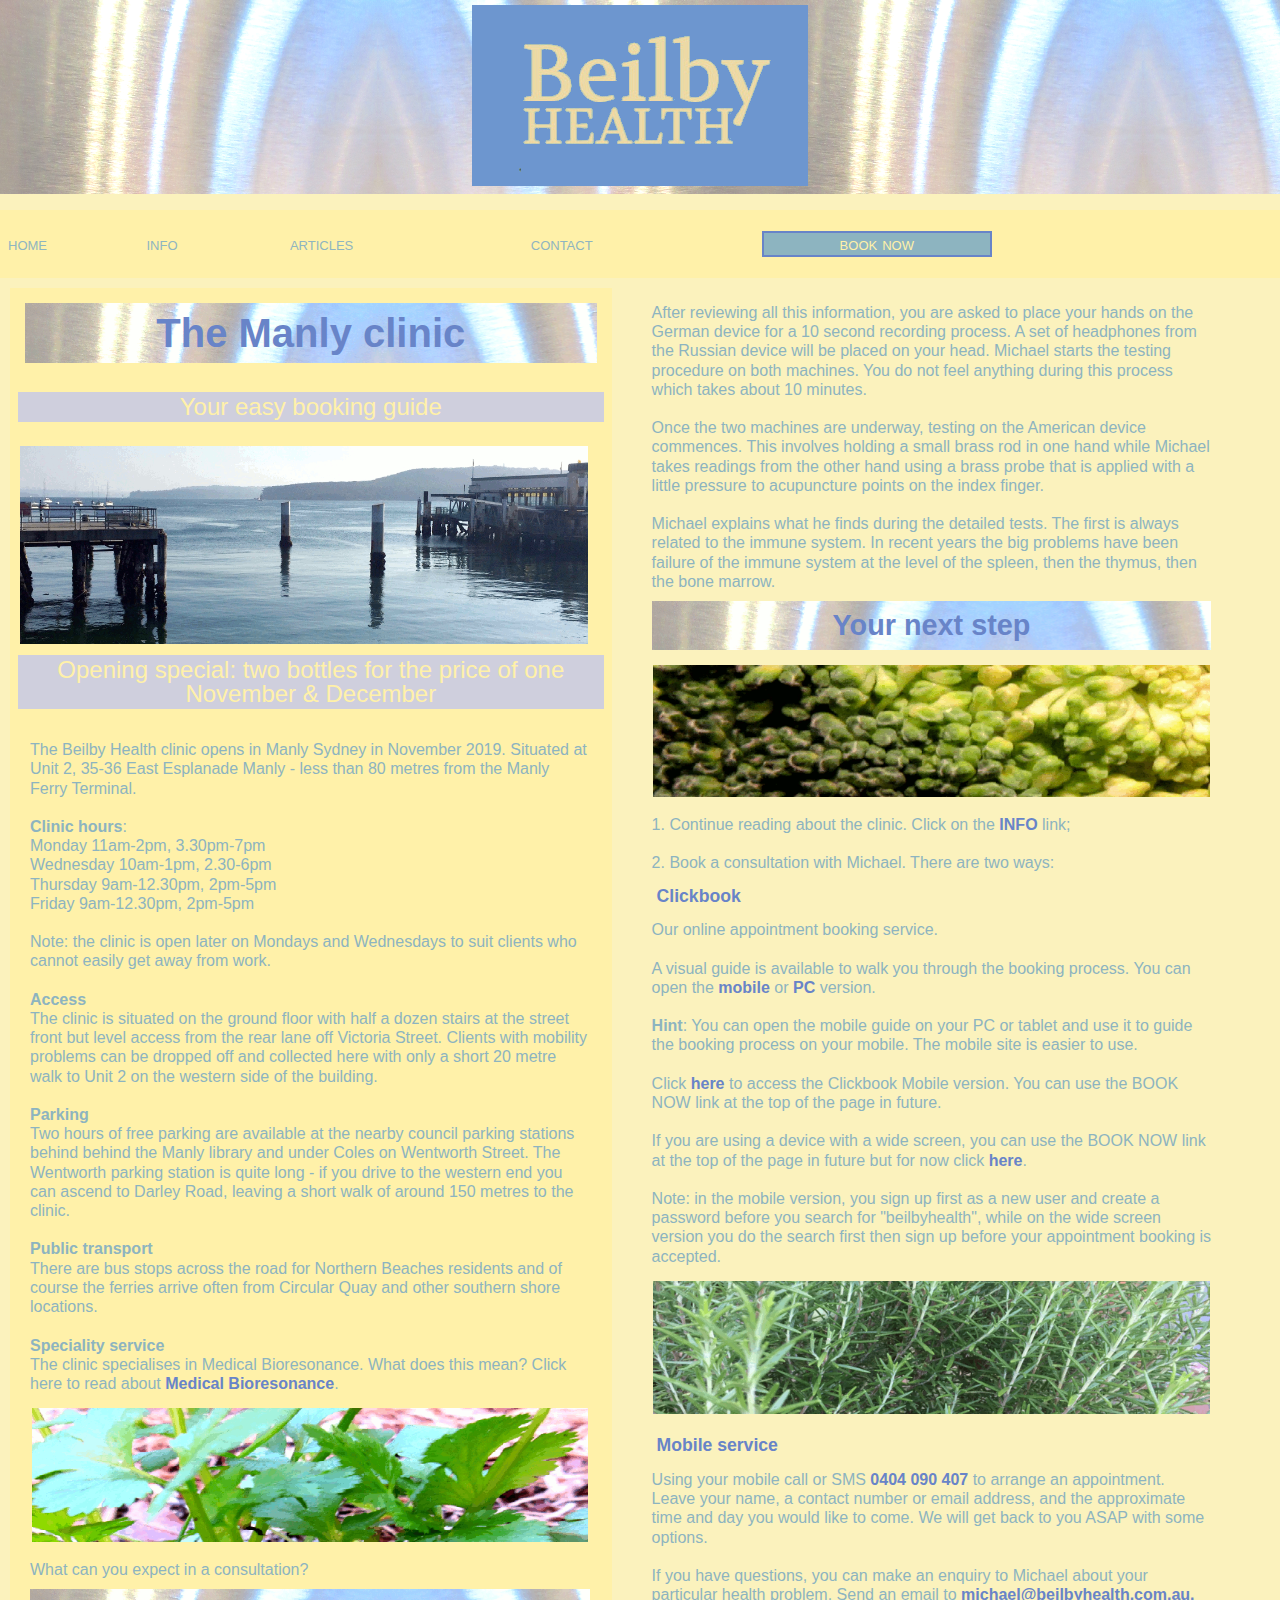
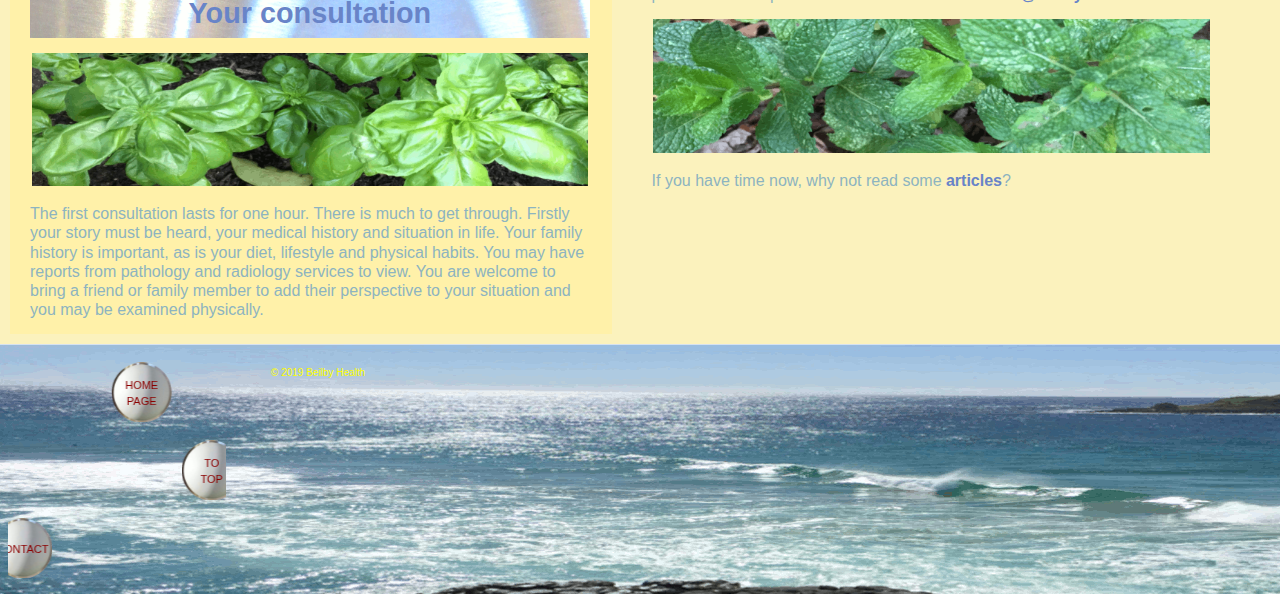
==== commit 9daf7b34: "Index" ====
--- a/index.html
+++ b/index.html
@@ -64,18 +64,13 @@
 				<br>The clinic is situated on the ground floor with half a dozen stairs at the street front but level access from the rear lane off Victoria Street. Clients with mobility problems can be dropped off and collected here with only a short 20 metre walk to Unit 2 on the western side of the building. 
 
 				<br><br><span style="font-weight:bold">Parking</span> 
-				<br>Two hours of free parking are available at nearby locations including the Ferry Terminal (if you spend a little at Aldi), behind the Manly library and under Coles on Wentworth Street. This park is quite long - if you drive to the western end you can ascend to Darley Road. This leaves a short walk of aroud 150 metres to the clinic. 
+				<br>Two hours of free parking are available at the nearby council parking stations behind behind the Manly library and under Coles on Wentworth Street. The Wentworth parking station is quite long - if you drive to the western end you can ascend to Darley Road, leaving a short walk of around 150 metres to the clinic. 
 
 				<br><br><span style="font-weight:bold">Public transport</span>
 				<br>There are bus stops across the road for Northern Beaches residents and of course the ferries arrive often from Circular Quay and other southern shore locations. 
 
-				<br><br><span style="font-weight:bold">Toilet</span>
-				<br>The office does not have a bathroom but clean facilities are available at ground floor level on the eastern side of the building. Collect the key from the reception area.
-
 				<br><br><span style="font-weight:bold">Speciality service</span>
-				<br>The clinic specialises in Medical Bioresonance. What does this mean?
-
-				<br><br>Read about <a href="biores.html">Medical Bioresonance</a></p>
+				<br>The clinic specialises in Medical Bioresonance. What does this mean? Click here to read about <a href="biores.html">Medical Bioresonance</a>.</p>
 
 				<img class="columnimg" src="images/Coriander2.HR.780px.gif">
    
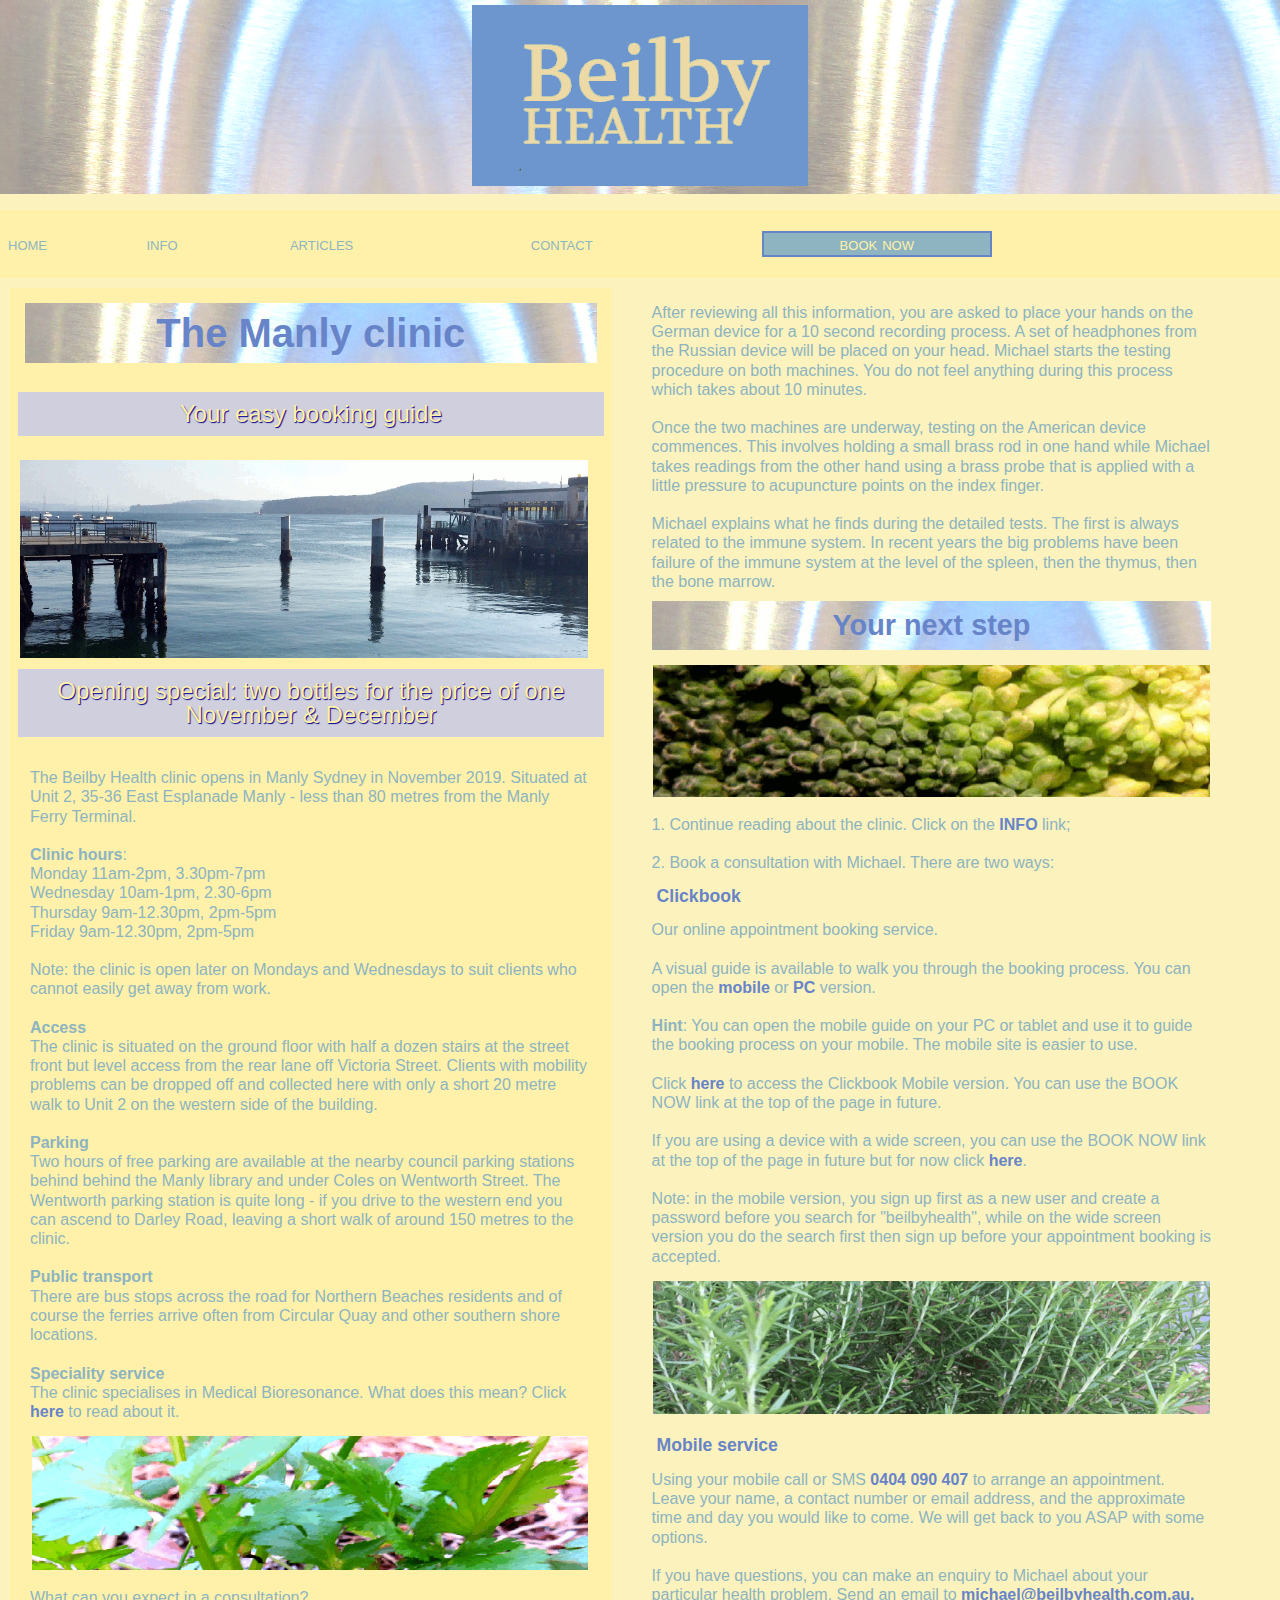
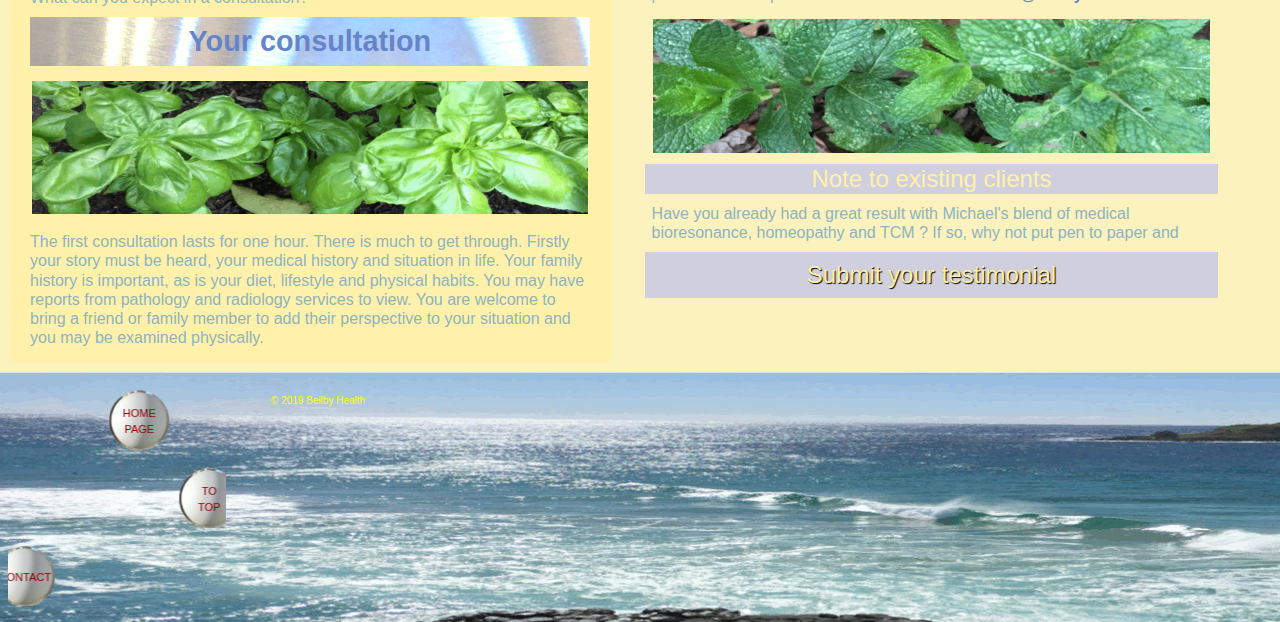
==== commit f83beb57: "Add testimonial page and links" ====
--- a/index.html
+++ b/index.html
@@ -41,7 +41,7 @@
 				<h1 class="mq4" id="manly2">The Manly clinic</h1>
 				
 				<br>
-				<a href="booking.html" style="text-decoration: none"><h4 id="opening">Your easy booking guide</h4></a>
+				<a href="booking.html" style="text-decoration: none"><h4 id="booking">Your easy booking guide</h4></a>
 
 				<br>
 				<img class="columnimg" src="images/Manly_harbour_1019 (6).gif">
@@ -70,7 +70,7 @@
 				<br>There are bus stops across the road for Northern Beaches residents and of course the ferries arrive often from Circular Quay and other southern shore locations. 
 
 				<br><br><span style="font-weight:bold">Speciality service</span>
-				<br>The clinic specialises in Medical Bioresonance. What does this mean? Click here to read about <a href="biores.html">Medical Bioresonance</a>.</p>
+				<br>The clinic specialises in Medical Bioresonance. What does this mean? Click <a href="biores.html">here</a> to read about it.</p>
 
 				<img class="columnimg" src="images/Coriander2.HR.780px.gif">
    
@@ -123,7 +123,11 @@
 
 				<img class="columnimg" src="images/Mint_750x180.gif">
 
-				<p>If you have time now, why not read some <a href=articles.html>articles</a>?</p>
+				<h4>Note to existing clients</h4>
+				
+				<p>Have you already had a great result with Michael's blend of medical bioresonance, homeopathy and TCM ? If so, why not put pen to paper and</p>
+				<a href="testimonial.html" style="text-decoration: none"><h4 id="testimonial">Submit your testimonial</h4></a>
+
 			</article>
 		</div>	
 
--- a/css/style.css
+++ b/css/style.css
@@ -229,20 +229,58 @@
 #column3 {
 	background-color: #FFF1A9;
 }
-/*#manly2 {
-	display: none;
-}
-*/
+
 #opening {
 	width: auto;
+	text-shadow: 1px 1px 1px darkblue;
 	padding-left: 20px;
 	padding-right: 20px;
+	padding-bottom: 10px;
+	padding-top: 10px;
 	opacity:1.0;
 	-webkit-animation:slide 7s 1s;
 }
 @-webkit-keyframes slide {
 	0% {-webkit-transform: translate(0px, 30px);}
   100% {  -webkit-transform: translate(0px, 00px);}
+}
+
+#booking {
+	width: auto;
+	text-shadow: 1px 1px 1px darkblue;
+	padding-left: 20px;	
+	padding-right: 20px;
+	padding-bottom: 10px;
+	padding-top: 10px;
+	opacity:1.0;
+	-webkit-animation:slide 7s 1s;
+}
+@-webkit-keyframes slide {
+	0% {-webkit-transform: translate(0px, 30px);}
+  100% {  -webkit-transform: translate(0px, 00px);}
+}
+#booking:hover {
+	color: aqua;
+	background-color: darkblue;
+}
+#testimonial {
+	color: #fff1a9;
+	width: auto;
+	text-shadow: 1px 1px 1px black;
+	padding-bottom: 11px;
+	padding-top: 11px;
+	padding-left: 20px;
+	padding-right: 20px;
+	opacity:1.0;
+	-webkit-animation:slide 7s 1s;
+}
+@-webkit-keyframes slide {
+	0% {-webkit-transform: translate(0px, 30px);}
+  100% {  -webkit-transform: translate(0px, 00px);}
+}
+#testimonial:hover {
+	color: aqua;
+	background-color: darkblue;
 }
 
 #inform {
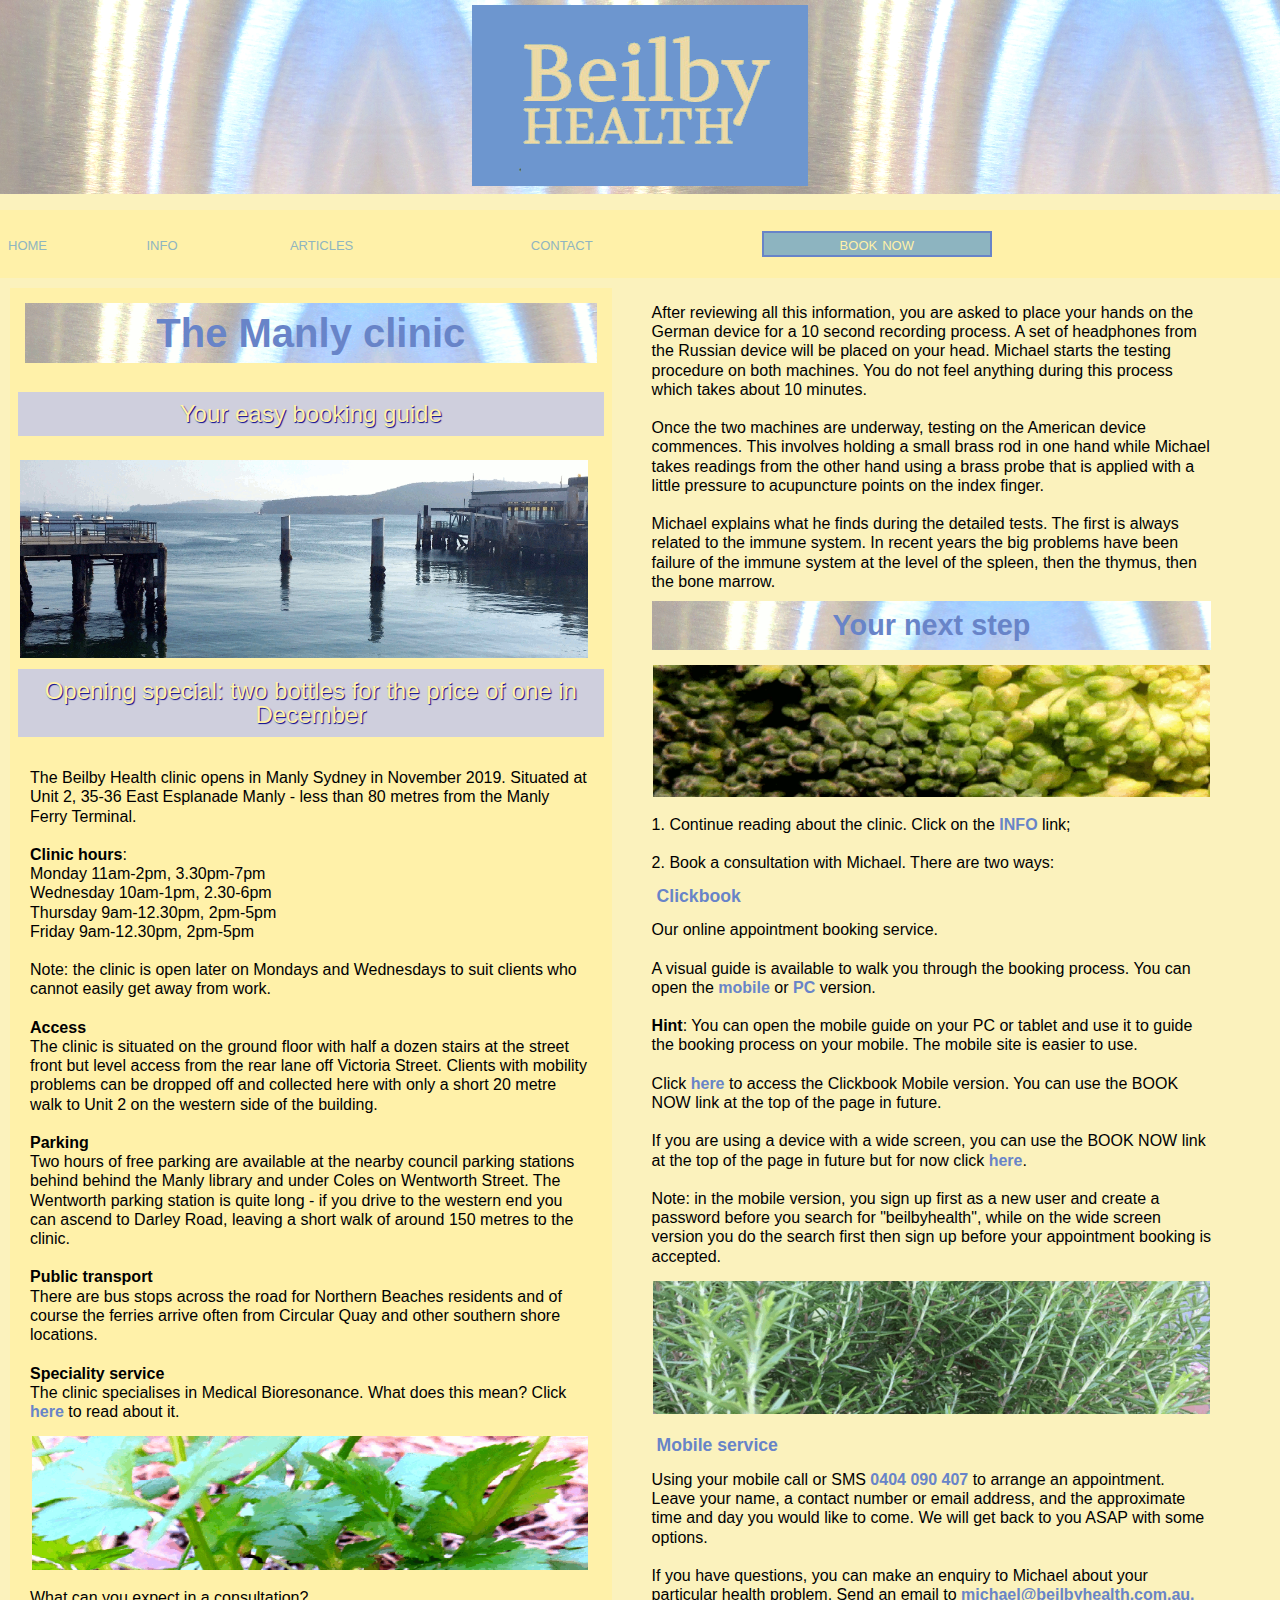
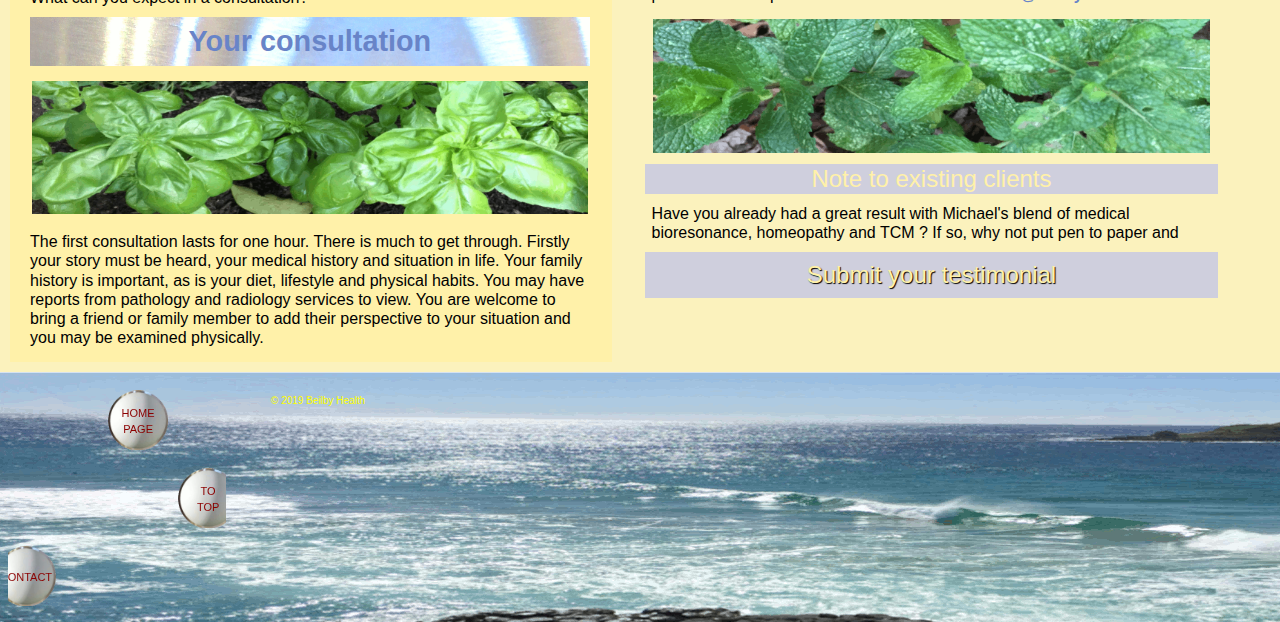
==== commit a298dabf: "Edit weight" ====
--- a/index.html
+++ b/index.html
@@ -46,7 +46,7 @@
 				<br>
 				<img class="columnimg" src="images/Manly_harbour_1019 (6).gif">
 
-				<h4 id="opening">Opening special: two bottles for the price of one November &amp; December</h4>
+				<h4 id="opening">Opening special: two bottles for the price of one in December</h4>
 
 			<article class="article" id="article1">
 				<br>
--- a/css/style.css
+++ b/css/style.css
@@ -83,7 +83,7 @@
 	font-weight: normal;
 	text-align: left;
 	line-height: 1.2em;
-	color: #8DB4C0;
+	color: black;
 	margin: 10px;
 }
 nav {
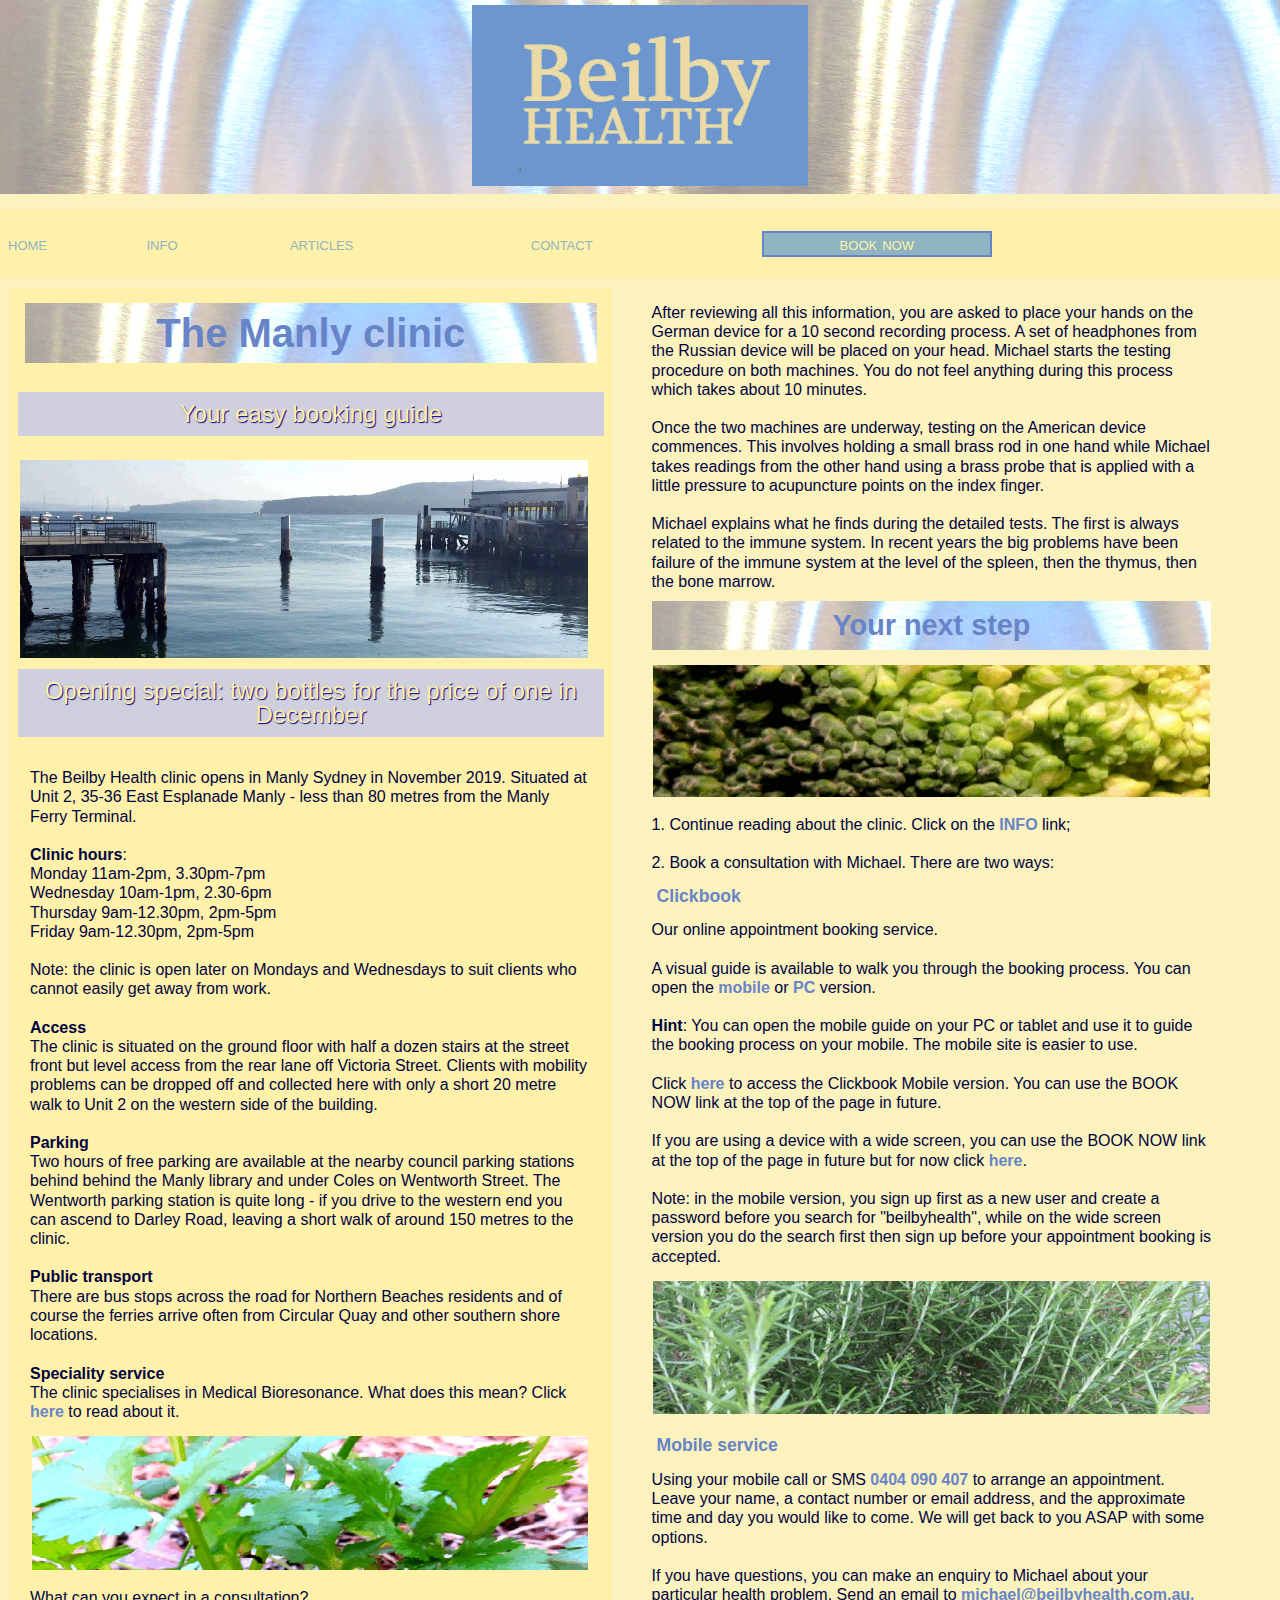
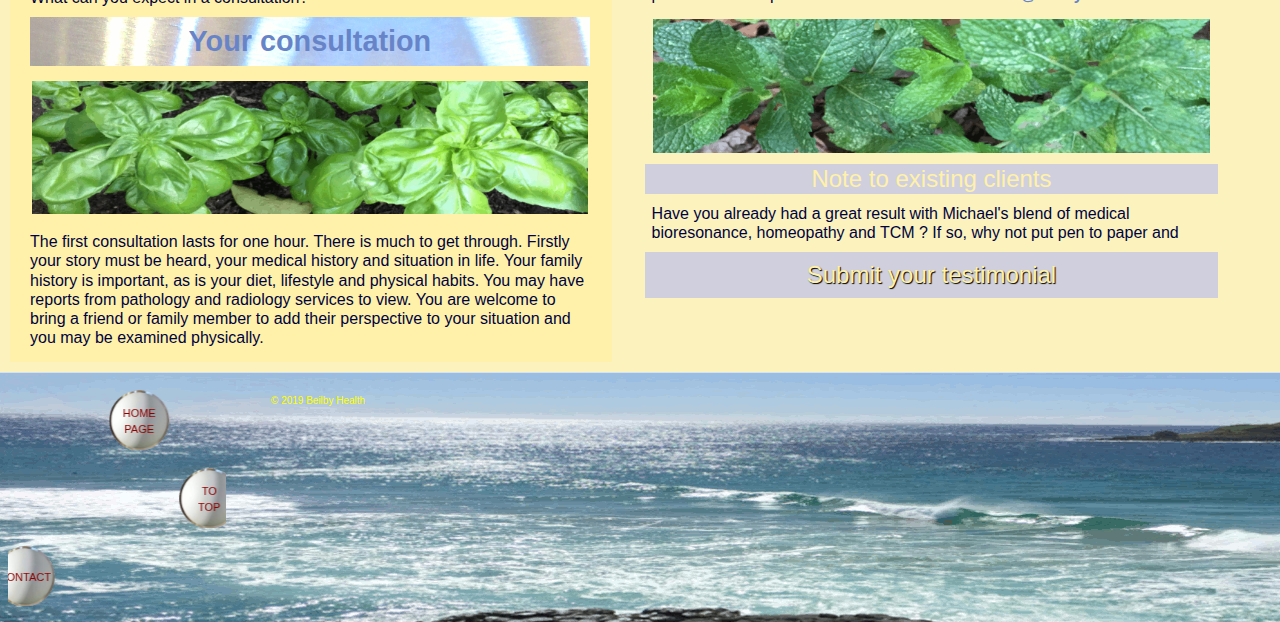
==== commit b8fd8e57: "upgrade alum" ====
--- a/index.html
+++ b/index.html
@@ -38,7 +38,7 @@
 
 		<div class="column" id="column1">
 		
-				<h1 class="mq4" id="manly2">The Manly clinic</h1>
+				<h1 class="mq1" id="manly2">The Manly clinic</h1>
 				
 				<br>
 				<a href="booking.html" style="text-decoration: none"><h4 id="booking">Your easy booking guide</h4></a>
--- a/css/style.css
+++ b/css/style.css
@@ -83,7 +83,7 @@
 	font-weight: normal;
 	text-align: left;
 	line-height: 1.2em;
-	color: black;
+	color: #00033f;
 	margin: 10px;
 }
 nav {
